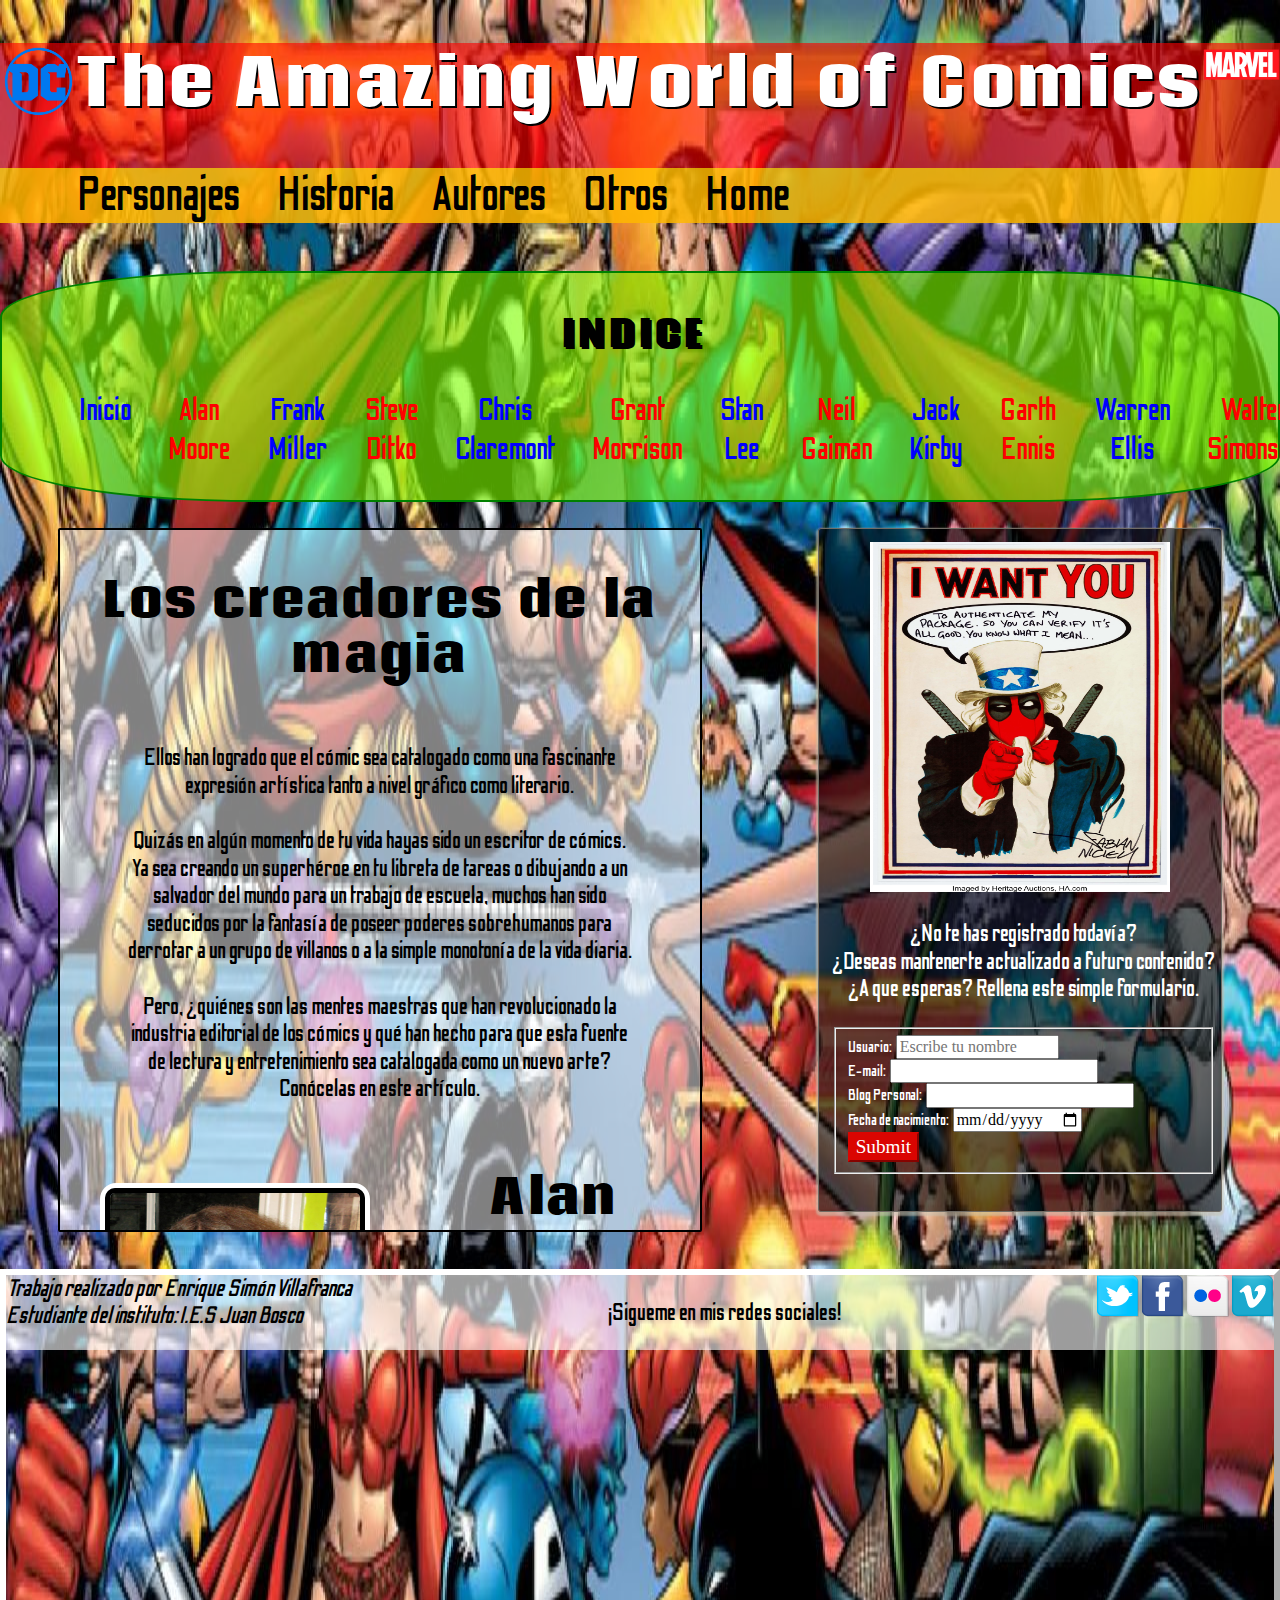
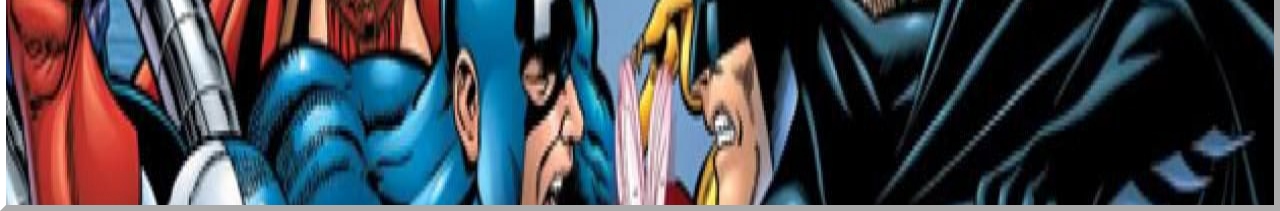
==== paginas/autores.html @ 0d783e53 "Add files via upload" ====
<!DOCTYPE html>
<html lang="es" class="pagina">
<head>
    <meta charset="UTF-8">
    <meta name="keyword" content="Comics, Marvel, DC"/>
	<meta name="author" content="Enrique Simón Villafranca"/>
	<meta name="description" content="Proyecto 2ª Evaluación"/>
    <meta name="viewport" content="width=device-width, initial-scale=1.0">
    <meta http-equiv="X-UA-Compatible" content="ie=edge">
    <title>Autores</title>
    <link rel="stylesheet" href="../css/css_template.css">
    <link rel="stylesheet" href="../css/css.css">
    <link rel="icon" type="image/png" href="../imagenes/mi_favicon.png"/>
</head>
<body>
        <header>
            <h1><img src="../imagenes/DC_Comics_logo.png" alt=""> The Amazing World of Comics <img src="../imagenes/Marvel-Logo.png" alt=""></h1>

            <ul id="menu">
                <li>
                    Personajes
                    <ul>
                        <li><a href="personajes/protagonistas.html">Heroes</a></li>
                        <li><a href="personajes/villanos.html">Villanos</a></li>
                    </ul>
                </li>
                <li><a href="historia.html">Historia</a></li>
                <li><a href="autores.html">Autores</a></li> 
                <li><a href="otros.html">Otros</a></li>
                <li><a href="../index.html">Home</a></li>
            </ul>
            
        </header>

        
            <div id="indice">
                <h3>INDICE</h3>
            <ul>
                <li><a href="#inicio">Inicio</a></li>
                <li><a href="#2">Alan Moore</a></li>
                <li><a href="#3">Frank Miller</a></li>
                <li><a href="#4">Steve Ditko</a></li>
                <li><a href="#5">Chris Claremont</a></li>
                <li><a href="#6">Grant Morrison</a></li>
                <li><a href="#7">Stan Lee</a></li>
                <li><a href="#8">Neil Gaiman</a></li>
                <li><a href="#9">Jack Kirby</a></li>
                <li><a href="#10">Garth Ennis</a></li>
                <li><a href="#11">Warren Ellis</a></li>
                <li><a href="#12">Walter Simonson</a></li>
            </ul>
            </div>

            <nav id="seccion_articulo2">
            <article id="no_home">
            <h2 id="inicio">Los creadores de la magia</h2>
            <p>
                Ellos han logrado que el cómic sea catalogado como una fascinante expresión artística tanto a nivel gráfico como literario.
                <br>
                <br>
                Quizás en algún momento de tu vida hayas sido un escritor de cómics. Ya sea creando un superhéroe en tu libreta de tareas o dibujando a un salvador del mundo 
                para un trabajo de escuela, muchos han sido seducidos por la fantasía de poseer poderes sobrehumanos para derrotar a un grupo de villanos o a la simple monotonía 
                de la vida diaria.
                <br>
                <br>
                Pero, ¿quiénes son las mentes maestras que han revolucionado la industria editorial de los cómics y qué han hecho para que esta fuente de lectura y entretenimiento 
                sea catalogada como un nuevo arte? Conócelas en este artículo.
            </p>
                <figure class="foto">
                    <img src="../imagenes/Alan_Moore.jpg" alt="Alan" class="fAllan" height="250px" width="250px">
                </figure>
                
                <h2 id="2">Alan Moore</h2>
                <p>
                    Alan Moore (Northampton, 18 de noviembre de 1953) es un escritor británico y guionista de cómics, labor esta última en la que ha destacado por sus trabajos 
                    reconocidos por la crítica y popularmente aclamados como Watchmen, V de Vendetta, From Hell y The League of Extraordinary Gentlemen. Ha sido catalogado como el 
                    "mejor escritor de historietas de la historia".
                    <br>
                    <br>
                    Trabajó primero para el mercado de su país en revistas como 2000AD o Warrior. A partir de 1984 trabajó en el mercado estadounidense, principalmente para DC Comics. 
                    Desde mediados de la década de los 90 trabaja mayormente en editoriales independientes a ambos lados del Atlántico.
                    <br>
                    <br>
                    Su pintoresco pasado, aunado a una actitud con ciertos matices misantrópicos y su autoproclamada conversión en mago del caos, lo han vuelto célebre hasta el 
                    punto de convertirse en un ícono. Políticamente se declara anarquista, ideología que refleja en algunas de sus obras.
                    <br>
                    <br>
                    El 9 de septiembre de 2016, Moore anunció que se retiraba de la industria del cómic.
                    <br>
                    <br>
                    Tras ser expulsado del colegio, Moore pasó varios años trabajando antes de iniciar su carrera como historietista a finales de los 70. Hizo dibujos underground 
                    para publicaciones de revistas musicales como Sounds y la NME, bajo el seudónimo de Curt Vile (juego de palabras con el nombre del compositor Kurt Weill), a 
                    veces colaborando con su socio Steve Moore, con el que solo compartía amistad y apellido. Bajo el seudónimo de Jill de Ray (otra manera de pronunciar el nombre 
                    de Gilles de Rais, asesino en serie) empezó una publicación llamada Maxwell the Magic Cat, para el periódico Northants Post, la cual duró hasta 1986. A Moore le 
                    hubiera encantado seguir publicando las aventuras de Maxwell, pero terminó de publicarlo en el momento que el periódico publicó una carta del director de 
                    carácter homófobo.
                    <br>
                    <br>
                    Decidido a no ser dibujante, sino guionista, proporcionó guiones para la Marvel UK, 2000 AD y Warrior. Sus primeros guiones cortos fueron para la revista Doctor 
                    Who Magazine y Star Wars Weekly, antes de saltar a la fama con su primer proyecto importante Captain Britania (Capitán Britania en España) junto a Alan Davis. 
                    Empezó a trabajar con 2000 AD a principios de los 80, cuando presentó el proyecto de un guion que impresionó al subeditor Alan Grant. El guion fue para Judge 
                    Dredd (El juez Dredd en España), y también participó en el guion de Future Shocks. Grant recuerda que cuando recibió el guion de Alan Moore, era demasiado largo 
                    para su publicación, pero que no encontró la manera de cortarlo sin desgraciarlo, a lo que concluyó: «this guy's a really fucking good writer» («este chico es 
                    un escritor jodidamente bueno»). Finalmente le pidió a Moore que lo recortara él mismo, y le compró el guion reducido. A partir de ese momento, Moore vendió 
                    durante esos tres años unos cincuenta guiones de Future Shocks y Time Twister para la revista 2000 AD con cada vez más regularidad.
                    <br>
                    <br>
                    Coincidiendo con la elaboración de Captain Britain para Marvel UK y varios guiones para Warrior, Moore empezó a proyectar series más largas para 2000 AD. En 
                    1983 salió a la luz Skizz, un cómic de ciencia ficción (le pidieron a Moore que hiciera una adaptación a su estilo de la película E.T., a lo que presentó Skizz, 
                    diciendo que su versión «le debía mucho a Alan Bleasdale», escritor de guiones de series televisivas inglesas) junto con el dibujante Jim Baikie. Moore escribió 
                    también una historia autoconclusiva protagonizada por D.R. and Quinch (una serie de ciencia ficción con personajes de la revista National Lampoon O.C. and 
                    Stiggs, descritos por Alan Moore como «Continuando con la tradición de Daniel el Travieso pero dándole poderes termonucleares») junto con su compañero dibujante 
                    Alan Davis. Considerada como su obra culminante en la revista 2000 AD (sin ser un éxito inmediato), The Ballad of Halo Jones fueron las primeras series en el 
                    cómic en estar basadas alrededor de un personaje femenino, cocreado con el dibujante Ian Gibson.
                    <br>
                    <br>
                    Aunque los trabajos de Moore en 2000 AD estuvieran entre las publicaciones más importantes de la revista, Moore empezó a preocuparse por la falta de derechos de 
                    autor en los cómics ingleses. En 1985, habló con el fanzine Arkensword y notificó que dejaba de publicar para la editorial inglesa IPC (editorial a la cual 
                    pertenecía 2000 AD), «básicamente porqué IPC me ha evitado con mentiras, engaños o en general, me ha tratado como la mierda». Alan Moore reunió a otros artistas 
                    del cómic para contestar en contra de la venta masiva de sus derechos de autor. Y en 1986 dejó de escribir para 2000 AD parando la producción del proyecto de 
                    futuros cómics Halo Jones. Moore da a conocer sus principios, particularmente sobre los derechos de autor y su posesión, más adelante rompería más tratos con 
                    otras editoriales durante su carrera.
                    <br>
                    <br>
                    De su trabajo durante este periodo, es sin duda su Marvelman (más tarde rebautizado como Miracleman por razones legales) en Warrior el que sedujo más a la 
                    crítica. Marvelman era una nueva visión del superhéroe olvidado de los años 50, dibujado primero por Garry Leach y posteriormente por Alan Davis. Moore se inició 
                    en el proyecto de V for Vendetta, una aventura pulp sobre un anarquista extravagante que se viste como Guy Fawkes y se enfrenta a un futuro gobierno fascista 
                    británico, ilustrado por David Lloyd; y The Bojeffries Saga, una comedia sobre una familia de vampiros y hombres lobo pertenecientes a la clase trabajadora 
                    inglesa, dibujada por Steve Parkhouse. La revista Warrior cerró antes de que estas fuesen concluida, pero Alan tenía permiso para continuar sus obras con otras 
                    editoriales.
                    <br>
                    <br>
                    El trabajo del Moore inglés llamó la atención del editor de DC Comics Len Wein, quien lo contrató en 1983 para escribir Swamp Thing, un cómic de monstruos con 
                    una fórmula condenada a producir pocas ventas. Moore, con los dibujantes Stephen R. Bissette, Rick Veitch y John Totleben, deconstruyeron y reimaginaron el 
                    personaje, escribiendo unas series de historias experimentales que trataban asuntos sociales y del medioambiente junto una trama de terror y fantasía, apoyada 
                    en la información de la cultura de Luisiana, lugar donde se producían los hechos de la historia. Moore resucitó muchos de los personajes mágicos y sobrenaturales 
                    que tenía DC criando polvo, como por ejemplo The Spectre, The Demon, The Phantom Stranger o Deadman, e introdujo a John Constantine, un mago inglés de la clase 
                    trabajadora, cogiendo de modelo al cantante Sting. Este más tarde tendría sus propias series, Hellblazer, quizás la serie continua más larga publicada por DC 
                    con Vertigo.
                    <br>
                    <br>
                    La carrera de Moore con Swamp Thing fue un éxito tanto de crítica como en las ventas, y animó a DC a reclutar guionistas en Europa, sobre todo en Inglaterra, 
                    del nivel de Grant Morrison, Jamie Delano, Peter Milligan y Neil Gaiman para escribir relatos al estilo de Alan Moore y reciclar personajes olvidados. Los 
                    títulos que siguieron asentaron las bases de lo que sería el estilo Vertigo. Moore acrecentó la productividad creando un cómic de Superman en 1985 (For the 
                    Man Who Has Everything), su segunda parte (Whatever Happened to the Man of Tomorrow?) en 1986 y el tomo único de Batman en The Killing Joke con Brian Bolland 
                    como dibujante.
                    <br>
                    <br>
                    La serie cerrada Watchmen empezó en 1986 y fueron recopilados en un libro de bolsillo comercializado en 1987, consolidando la reputación de Moore. Imaginaban 
                    cómo sería el mundo si los héroes disfrazados hubieran existido desde los años 40. Moore junto al dibujante Dave Gibbons ambientan la trama en una Guerra Fría 
                    alternativa, en la que una inminente guerra nuclear amenaza al planeta. Estos héroes se encuentran en medio de esta creciente crisis mundial, ya sea trabajando 
                    para el gobierno como por su cuenta, todos con perfiles psicológicos complejos y distintos. Watchmen tiene un desarrollo no lineal y es contada desde muchos 
                    puntos de vista distintos. Incluye también numerosas innovaciones formales, como el diseño simétrico de las primeras páginas con las últimas, hasta llegar a 
                    las centrales del capítulo 5 «Fearful simetry» («Terrible simetría»). Gracias a estas y muchas otras innovaciones formales estilísticas, y en el trato de los 
                    personajes y argumento, tiene el honor de ser el único cómic de tomo único en ganar un premio Hugo.
                    <br>
                    <br>
                    Watchmen, junto a otros muchos cómics de otros autores como Batman: The Dark Knight Returns (Batman: el regreso del caballero oscuro) de Frank Miller, Maus de 
                    Art Spielgman o Love and rockets de Jaime y Gilbert Hernández, conformaron un nuevo estilo a finales de los 80 en los Estados Unidos, con una concepción del 
                    cómic más adulta. Nació la novela gráfica como la entendemos hoy en día. Moore no tardó en convertirse en una celebridad para los medios de comunicación; y esta 
                    presión fue la que lo llevó a retirarse del fandom y dejar de asistir a las convenciones comiqueras. Marvelman fue reimpreso y renombrada en el mercado americano 
                    como Miracleman, publicado por la editorial Eclipse Comics. El cambio de nombre fue promovido por Marvel Comics, debido a posibles infracciones de la patente del 
                    nombre. A pesar de las controversias por los derechos de autor de los dibujantes y las acusaciones de impago contra el editor, Moore, junto a los dibujantes Rick 
                    Vietch y John Totleben, acabaron la historia pensada por él primero y le pasó el testigo a Neil Gaiman y al dibujante Mark Buckingham. El tema de la propiedad 
                    intelectual del personaje sigue siendo un terreno fangoso. Moore y Lloyd retomaron el proyecto de V for Vendetta, traspasándose a DC, donde fue reimpreso, 
                    completado a todo color y comercializado como un único tomo.
                    <br>
                    <br>
                    En 1987 Moore presentó una propuesta de una miniserie llamada Twilight of the Superheroes (Crepúsculo de los superhéroes), una variación del título de la obra 
                    de Richard Wagner Gotterdämmerung, que significa «El crepúsculo de los dioses». Las series estarían ambientadas en un futurista universo DC, en un mundo 
                    gobernado por los superhéroes de esta casa y de Marvel, que planean aliarse con una boda dinástica. Pero el poder resultante de esta unión resultaría peligroso 
                    para la libertad. Varios personajes, incluido el mismo John Constantine, creado por Moore, lucharán para detenerlos y acabar con su intento de truncar la libertad 
                    de la humanidad. Estas series volverían a dar vida a parajes olvidados en las continuas revisiones de 1985 para las miniseries Crisis on Infinite Earths. La 
                    serie no fue encargada al final, pero las anotaciones de Moore han aparecido recientemente a pesar de los intentos vanos de DC , que aseguran que el proyecto 
                    es de su propiedad. Posteriormente DC copiaría conceptos como el hipertiempo en otros cómics. Las miniseries Kingdom Come de Mark Waid y Alex Ross publicadas 
                    en 1996 sobre un tema muy similar al de Twilight of Superheroes, donde narran también un conflicto provocado por superhéroes de un universo DC futurista. Waid 
                    y Ross afirmaron haber leído el proyecto de Moore antes de empezar a crear el suyo, pero aseguran que las coincidencias son mínimas e inintencionadas.
                    <br>
                    <br>
                    La relación entre Moore y DC iba en deterioro en los temas de derechos de autor y merchandising. DC no pagó ningún derecho a Moore ni a Gibbons por el uso de su 
                    obra Watchmen en la creación de merchandaising, que DC definió como una forma de promoción. Un grupo de comiqueros, entre los que estaban Moore, Frank Miller, 
                    Mary Wolfman y Howard Chaykin, se despidieron de DC a partir de una propuesta de clasificación de edad similar a la usada en las películas. Una vez terminado V 
                    for Vendetta en 1989, Moore abandonó finalmente DC.
                    <br>
                    <br>
                    Moore inició esta etapa con una gran variedad de proyectos junto a editores independientes, entre los que destacan el cómic Brought to Light, una historia sobre 
                    las operaciones encubiertas de la CIA, ilustradas por Bill Sienkiewicz para Eclipse Comics. Otra obra destacada de este periodo fue la antología AARGH siglas de 
                    Artists Against Rampant Goverment Homophobia (Artistas contra la homofobia galopante en el gobierno), una campaña contra las leyes antihomosexuales. Fue 
                    publicado por Moore junto a su mujer Phyllis Moore y su amante Deborah Delano, en su editorial recientemente creada llamada Mad Love Publishing, cuyos beneficios 
                    fueron dirigidos a la Organisation for Lesbian and Gay Action.
                    <br>
                    <br>
                    Dave Sim, caricaturista y defensor de la publicación libre, instigó a Moore a crear su próximo proyecto para Mad Love, llamado Big Numbers, una serie de doce 
                    capítulos con la acción situada en una Northampton actual, con una trama inspirada en la teoría del caos y en las teorías matemáticas de Benoît Mandelbrot. Bill 
                    Sienkiewicz fue dibujante, utilizando un estilo pictórico con referencias fotográficas. Cuando llevaban hechos dos números Sienkiewicz dejó la serie, y aunque 
                    anunciaron que Al Columbia lo sustituiría, no fueron publicados más números de esta serie. Moore escribió un cómic llamado Victor Gollancz Ltd, A Small Killing, 
                    una historia que trata sobre un publicista obsesionado con su infancia, ilustraciones de Óscar Zárate, publicado en 1988 para Mad Love y reimpreso en 2003 para 
                    Avatar Press. Phylis y Deborah abandonan a Moore, por lo que este decide disolver Mad Love.
                    <br>
                    <br>
                    Moore contribuyó en dos series en una antología del terror para la revista Taboo, editada por Stephen R. Bissette. Con From Hell Moore haría una autopsia de los 
                    asesinatos de Whitechapel y del presunto Jack el Destripador, comparando la década de 1880 con el terrible inicio del siglo XX.
                    <br>
                    <br>
                    En From Hell, Moore se inspiró en el modus operandi de la novela de Douglas Adams Dirk Gently's Holistic Detective Agency, lo que le llevó a pensar que para 
                    resolver los casos de Whitechappel según la holística debía darle sentido a los actos de los personajes no particularmente, sino conectándolos con los problemas 
                    de la sociedad de la época, y describiendo los asesinatos como consecuencia de la mala política y economía. En el cómic, Moore relaciona todos los personajes 
                    históricos del tiempo con los acontecimientos. Así personajes como Joseph Merrick, Walter Sickert, Oscar Wilde, Black Elk o Aleister Crowley aparecen en el 
                    cómic. Moore trata los asesinatos de Jack el Destripador como un ritual pensado para reforzar la hegemonía de lo racional y masculino sobre lo inconsciente y 
                    femenino, con un discurso misógino muy elaborado. Con saltos temporales y percepciones casi oníricas, Moore vuelve a tratar sus ideas sobre la percepción del 
                    tiempo como ya hizo en Watchmen. Las ilustraciones estuvieron al cargo de Eddie Campbell, dibujado con tinta de hollín caracterizando y figurando a la 
                    perfección la historia de Moore. From Hell tardó unos diez años en concluirse, pasando por la editorial Taboo y dos más para finalmente publicarse en una 
                    edición en libro para la editorial Eddie Campbell Comics. Obtuvo numerables elogios y galardones, y en 2001 fue adaptada a la gran pantalla con menor gloria 
                    por los hermanos Hughes.
                    <br>
                    <br>
                    El siguiente proyecto de Moore fue Lost Girls, un cómic erótico con Wendy, Alicia y Dorothy de las respectivas novelas inglesas del siglo XIX, junto a la 
                    dibujante Melinda Gebbie. En esta serie dividida en tres historias: «Alice's Adventures in Wonderland», «Peter and Wendy» y «The Wonderful Wizard of Oz». Fue 
                    terminada y publicada en agosto de 2006 en Estados Unidos, pero la publicación en Europa se pospuso hasta 2008 ya que el «Great Ormond Street Hospital» tenía 
                    los derechos de la obra de Peter and Wendy. Todavía no se ha logrado publicar en Reino Unido.
                    <br>
                    <br>
                    Después de varios años fuera de las corrientes principales de cómics, Moore volvió a dejar su huella en varios cómics de superhéroes para Image comics y otras 
                    editoriales que más tarde romperían su contrato. En esta época empezó a tener la sensación que su influencia en autores de cómics de superhéroes posteriores 
                    que se basaban en su estilo era perjudicial. Veía que en lugar de tomar como referencia los aspectos más innovadores de su trabajo se centraban en la violencia 
                    y en los ambientes oscuros. Como reacción a este deterioro de la «inocencia» de los primeros superhéroes, Moore con los dibujantes Stephen R. Bissete, Rick 
                    Veitch y John Totleben crearon 1963, una serie revival de las primeras obras de la Marvel.
                    <br>
                    <br>
                    Aprovechando las primeras publicaciones de Spider-Man, Doctor Strange, Iron Man, Fantastic Four, y The Avengers, escribió los guiones según los estilos de la 
                    época, incluyendo las actitudes sexistas y pro-capitalistas de la época.
                    <br>
                    <br>
                    Esta serie tenía que acabar con un informe que narrara que estos superhéroes viajarían a los años 90, donde se encontrarían con sus homónimos sombríos y 
                    ultra-violentos de la Image Comics. Los héroes de 1963 quedarían de piedra al ver su herencia, que habría cambiado incluso en el color. Este último capítulo no 
                    llegó a aparecer nunca, dados los conflictos entre Image Comics y el equipo creativo.
                    <br>
                    <br>
                    Después de 1963, Moore empezó a trabajar en WildC.A.T.s, de Jim Lee e hizo un número de Supreme, Youngblood y Glory de Rob Liefeld. Con Supreme, analogía del 
                    Superman violento de Liefeld, el cómic de Moore se convirtió en un homenaje post-moderno a los antiguos superhéroes de los cómics de los años 40, más 
                    concretamente de la época del Superman de Mort Weisinger. El pasado del personaje era narrado con flashbacks de aventuras pasadas e historias y mitos de Superman.
                    <br>
                    <br>
                    Después de su trabajo en WildC.A.T.s, Moore creó la America's Best Comics, una nueva oleada de personajes creados para ser publicados en la compañía Wildstorm, 
                    de Jim Lee.
                    <br>
                    <br>
                    The League of Extraordinary Gentlemen fue un cómic protagonizado por los más variopintos personajes de las novelas de la época victoriana, como Allan Quatermain 
                    de H. Rider Haggard, El hombre invisible de H. G. Wells, el Capitán Nemo de Julio Verne, el Doctor Jeckyll y Mr. Hyde de Robert Louis Stevenson y Wilhelmina del 
                    Drácula de Bram Stocker. The League of Extraordinary Gentlemen fue el primer cómic de la America's Best Comics (ABC).
                    <br>
                    <br>
                    Con ilustraciones de Kevin O'Neill, en el primer capítulo se narraba el combate entre la Liga contra el profesor Moriarty, villano extraído de las novelas de 
                    Sherlock Holmes; En el siguiente capítulo luchaban contra los marcianos vistos en The War of the Worlds. Un tercer volumen llamado The Black Dossier, ambientado 
                    en la década de 1950, fue publicado en Estados Unidos el 14 de noviembre de 2007, pero por cuestiones de derechos de autor no saldrá del país.
                    <br>
                    <br>
                    Se hizo una adaptación del cómic a la gran pantalla en 2003, con Sean Connery como Quatermain en el papel protagonista. Esta serie es la única en la ABC en la 
                    que Moore y O'Neil se reservan los derechos de autor.
                    <br>
                    <br>
                    Tom Strong son las aventuras de un superhéroe post-moderno que parodia y a su vez homenajea al género de los superhéroes, caracterizado como los superhéroes de 
                    antes de Superman, como fueron Doc Savage, The Phantom y Tarzan. El protagonista longevo gracias a una droga, narra mediante flashbacks sus hazañas durante el 
                    siglo XX, adaptando el estilo de dibujo y las formas de hablar a la época que narra, haciendo un repaso a la historia del cómic y a las publicaciones pulp. 
                    Dibujado por Chris Sprouse.
                    <br>
                    <br>
                    Top 10, una comedia policiaca del género deadpan (género del cómic en el que las situaciones satíricas se dan sin ninguna expresión de apoyo por parte del 
                    personaje), situada en una ciudad donde todo el mundo tiene superpoderes e identidades secretas. Los diseños de Top 10 están a cargo de Zander Cannon y dibujos 
                    finales de Gene Ha. La serie consta de doce capítulos, pero han dado origen a cuatro obras derivadas: las miniseries Smax, dibujadas por Cannon, top 10: 
                    The forty-Niners, una precuela dibujada por Ha y dos miniseries más a modo de secuela Top 10. Beyond the Farthest Precint y Top 10: Season Two, en las que Moore 
                    ya no hubo metido mano.
                    <br>
                    <br>
                    Con Promethea, una superheroína de un plano paralelo llamado Inmateria, Moore experimenta con las ideas de la consciencia, el misticismo, la magia, la écriture 
                    féminine y la Cábala. Dibujos de JH Williams III.
                    <br>
                    <br>
                    Con la antología Tomorrow Stories, Moore narra las distintas historias de sus nuevos personajes Cobweb, First American, Greyshirt, Jack B. Quick y Splash 
                    Brannigan, en sus publicaciones homónimas.
                    <br>
                    <br>
                    Antes de publicar estas obras, Lee vendió Wildstorm a DC, en 1999, con lo que Moore se vio en la incómoda situación de encontrarse trabajando para los mismos 
                    que antaño había rechazado.
                    <br>
                    <br>
                    Wildstorm intentó apaciguarlo creando una nueva editorial, Firewall, para separarlo de las oficinas corporativas de la DC, así podría publicar su obra sin que 
                    apareciera el sello de DC. Esto aseguraba además la no interferencia de DC en la carrera de Moore, pero hubo varios percances que le irritaron. Concretamente, 
                    en el quinto número de League of Extraordinary Gentlemen, donde aparecía un anuncio antiguo de un Marvel-brand (Marvel, «maravillosa» en inglés), que hizo que 
                    el ejecutivo de la DC Paul Levitz ordenara la destrucción de los cómics impresos y el cambio de nombre del producto por Amaze, para paliar las posibles disputas 
                    entre la DC y la Marvel Comics. Además la DC censuró una historieta de Cobweb para la serie Tomorrow Stories #8 que hacía referencia a L. Ron Hubbard, padre de 
                    la Cienciología, a Jack Parsons, ocultista americano y a Babalon Working, las ceremonias de magia negra de este último. Irónicamente, más tarde revelaron que ya 
                    habían publicado una versión de estos cultos en el volumen The Big Book of Conspiracies de la Paradox Press.
                    <br>
                    <br>
                    Uno de los últimos proyectos de Moore es Albion, para Wildstorm. Esta publicación, que consta de seis miniseries, la escribió su hija Leah Moore junto a su 
                    marido John Reppion.
                    <br>
                    <br>
                    En noviembre de 2009 Moore lanzó la «primera revista underground del siglo XXI», llamada Dodgem Logic, donde publicarán sus obras dibujantes y autores 
                    underground, como también el mismo Moore. Junto a Steve Moore creó The Moon and Serpent Bumper Book of Magic, que fue publicado por la editorial Top Shelf en 
                    2010-2011.
                    <br>
                    <br>
                    Recientemente se ha publicado en Avatar Press un cómic llamado Light of thy Countenance basado en la historia que Moore publicó en 1995, y un cómic de terror 
                    llamado Neonomicon.
                    <br>
                    <br>
                    La primera parte de The League of Extraordinary Gentlemen, Volume III: Century fue publicada en mayo de 2009. La segunda parte está programada para su 
                    publicación en 2010, y la parte final para 2011.
                </p>

                <figure class="foto">
                    <img src="../imagenes/FrankMiller.jpg" alt="Frank" class="fFrank" height="250px" width="250px">
                </figure>
                <h2 id="3">Frank Miller</h2>
                <p>
                    Frank Miller (Olney, Maryland, 27 de enero de 1957) es un guionista y dibujante de comics y cineasta estadounidense. Es conocido mundialmente por sus obras 
                    populares The Dark Knight Returns, Born Again, Sin City, 300 y Ronin. Casado hasta el año 2005 con la colorista de cómic e ilustradora Lynn Varley.
                    <br>
                    <br>
                    Realizó su primer trabajo para la editorial Marvel Comics en 1979 en Spectacular Spiderman, en un crossover con Daredevil. Pero se dio a conocer como joven 
                    promesa en la serie Daredevil, también para Marvel Comics, entre finales de los setenta y principios de los ochenta. Poco después, realizaba para la editorial 
                    DC Comics Ronin, la historia de un samurái sin amo en un futuro postapocalíptico, obra donde mostró una evolución gráfica influenciada tanto por algunos artistas 
                    europeos como algunos clásicos de la historieta japonesa.
                    <br>
                    <br>
                    En 1986 retornó a la serie Daredevil, guionizando la saga Born Again, y contando en esta ocasión con David Mazzucchelli en la parte gráfica. En esta saga, Miller 
                    usa la iconografía católica como metáfora para contar la caída y posterior 'resurrección' del personaje. A nivel formal, condensa toda la experiencia acumulada 
                    hasta la fecha demostrando su pericia narrativa con un preciso control del ritmo y los tiempos de la historia, y apoyándose en unos diálogos y una prosa secos, 
                    austeros y certeros.
                    <br>
                    <br>
                    Su obra más afamada es Batman: The Dark Knight Returns (El Retorno del Caballero Oscuro ), de nuevo en DC Comics, en la que presentaría a un Batman envejecido y 
                    retirado (que acabaría enfrentándose con Superman, el otro gran icono de la editorial), mostrándonos de paso su visión de un cercano futuro ultraviolento y 
                    dominado por los Mass Media. Posteriormente, y junto a Mazzucchelli de nuevo, recrearía el primer año de Batman en la saga de cuatro números Batman: Año Uno, 
                    acercándose aquí más que nunca a los registros propios de la literatura de serie negra.
                </p>

                <figure class="foto">
                    <img src="../imagenes/Steve_Ditko.jpg" alt="Steve" class="fSteve" height="250px" width="250px">
                </figure>
                <h2 id="4">Steve Ditko</h2>
                <p>
                    Stephen John Ditko (Johnstown, Pensilvania, 2 de noviembre de 1927-Manhattan, Nueva York, 29 de junio de 2018)1​ fue un historietista estadounidense, conocido 
                    sobre todo por ser el cocreador de Spider-Man y Doctor Strange.
                    <br>
                    <br>
                    Ditko estudió en la escuela de Caricaturistas e Ilustradores de Nueva York bajo Jerry Robinson y empezó profesionalmente en 1953. Sus primeros trabajos fueron en 
                    una pequeña empresa conocida como Charlton Comics, produciendo historias de ciencia ficción, horror y misterio. Ditko entonces empezó a trabajar en lo que 
                    acabaría siendo la empresa Marvel Comics.
                    <br>
                    <br>
                    Colaboró con la creación de personajes como Spider-Man y Doctor Extraño para la Marvel. Su idiosincrásico estilo de dibujo acentuando el modo y la ansiedad 
                    encontró el favor de los lectores. El personaje de Spider-Man con su ansiedad, angustia y su agitada vida social enlazó bien el estilo personal de Ditko y los 
                    intereses que Marvel terminó agradeciendo, tomando éste reputación como co-guionista en la última etapa de su carrera. Después de una carrera de cuatro años con 
                    este título, Ditko deja la compañía.
                    <br>
                    <br>
                    Volvió a Charlton, donde creó algunos títulos como Capitán Átomo, Blue Beetle, Mr. A y The Question. En las páginas de Mr. A y de The Question Ditko empezó a 
                    infundir su propia filosofía, que tuvo su raíz en el objetivismo de Ayn Rand.
                    <br>
                    <br>
                    En 1968, Ditko estaba creando para DC Comics donde creó personajes como The Creeper, El Halcón y la paloma. Ditko usó estos personajes, del género de los 
                    superhéroes, para exponer y explorar varios asuntos éticos. Sin embargo debido a que varios lectores encontraban los sermones en varios estas historias 
                    intragables, o quizás porque no estaban de acuerdo con la filosofía del artista, el trabajo de Ditko no tuvo la misma popularidad que anteriormente. Sus trabajos 
                    perdieron regularidad en DC en los años 70, creando una historia de corta duración Shade, the Changing Man, que fue revivida varios años después sin la 
                    intervención de Ditko.
                    <br>
                    <br>
                    El nombre del personaje "Mr. A" tiene su origen en el principio filosófico aristotélico de identidad ("A es igual a A"). Este principio es también básico en el 
                    objetivismo (el sistema filosófico creado por Ayn Rand), ya que el objetivismo es un desarrollo de las premisas filosóficas creadas por Aristóteles. "Mr. A" es 
                    un personaje vestido totalmente de blanco y de una total integridad moral (la misma que demanda el objetivismo).
                </p>
                
                <figure class="foto">
                    <img src="../imagenes/Chris_Claremont.jpg" alt="Chris" class="fChris" height="250px" width="250px">
                </figure>
                <h2 id="5">Chris Claremont</h2>
                <p>
                    Christopher S. Claremont (nacido el 25 de noviembre de 1950 en Londres, Inglaterra, Reino Unido), más conocido como Chris Claremont, es un guionista de cómics y 
                    escritor, conocido principalmente por ser el autor que popularizó a los X-Men de los años 1980.
                    <br>
                    <br>
                    Durante sus 16 años ininterrumpidos (1976-1991) como guionista de Uncanny X-Men, Claremont redefinió casi por completo la serie, pasando de estar al borde del 
                    cierre a ser una de las más importantes de la editorial. La mayoría de los mutantes de Marvel Comics han sido creados o redefinidos por él, razón por la que es 
                    considerado como padre del "subuniverso" mutante de Marvel. Es considerado por muchos como el segundo guionista más importante en la historia de la editorial, 
                    tras Stan Lee.
                    <br>
                    <br>
                    Su especialidad son las "historias de equipo", en las que cada miembro del grupo protagonista tiene su momento de gloria. Destacan sus historias de acción, sus 
                    personajes fuertes, tanto héroes como villanos, así como una continuidad fuerte, y los temas sociales de fondo, como el racismo o la marginación por ser 
                    diferente. Además, Claremont promovió el uso de personajes femeninos fuertes, como Rogue, Tormenta, Moira MacTaggert o Kitty Pryde, que en su momento estaban muy 
                    lejos de los papeles secundarios que solían desempeñar las mujeres entonces. Su enfoque de las colecciones de grupo fue la referencia a imitar durante décadas.
                    <br>
                    <br>
                    Sus detractores le han acusado de hacer un uso excesivo del texto, haciendo hablar a sus personajes en largos párrafos que pueden resultar forzados o poco 
                    realistas; así como de abusar de los "bocadillos de pensamiento" para exponer las motivaciones y personalidad de sus personajes, especialmente durante escenas 
                    de acción. Además, se ha criticado su costumbre de utilizar la narración omnisciente en tercera persona para describir eventos que podían haberse explicado 
                    mediante imágenes. También ha sido criticada su costumbre de asignar a algunos personajes frases características, como le ocurre a Wolverine ("Soy el mejor en 
                    mi trabajo") o Coloso ("Tovarisch"). Gran parte de estas características estilísticas son herencia de otros autores clásicos como Stan Lee o Roy Thomas.
                </p>

                <figure class="foto">
                    <img src="../imagenes/Grant_Morrison.png" alt="Grant" class="fGrant" height="250px" width="250px">
                </figure>
                <h2 id="6">Grant Morrison</h2>
                <p>
                    Grant Morrison (Glasgow; 31 de enero de 1960) es un guionista de cómics escocés, conocido por su narrativa no lineal y sus inclinaciones a tratar temáticas 
                    contraculturales en sus obras. Comenzó su carrera profesional trabajando para publicaciones destinadas a Reino Unido para, de forma progresiva en los primeros 
                    años de la década del noventa, pasar a centrar su trabajo en Estados Unidos.
                    <br>
                    <br>
                    Es conocido por tomar el control de personajes clásicos, reinterpretándolos y relanzándolos con éxito (Animal Man, Doom Patrol, JLA, New X-Men y All Star 
                    Superman, entre otros). Suele compaginar trabajos personales y destinados a un público minoritario, generalmente para el sello editorial Vertigo, con trabajos 
                    para personajes famosos e icónicos para grandes editoriales, como Arkham Asylum para Batman, una de sus obras más aclamadas.
                    <br>
                    <br>
                    Gran parte de la fama que Morrison ha alcanzado ha sido gracias a los temas contraculturales tratados en sus obras como las drogas, la imaginación, la 
                    metaficción, la fantasía, el sexo, la violencia, y un largo etcétera. Muy influenciado por obras de medios muy diversos, que abarcan desde la literatura de Thomas 
                    Pynchon a la plástica de Andy Warhol, pasando por las reflexiones sobre los alucinógenos de Terence McKenna o el vudú de Michael Bertiaux.
                    <br>
                    <br>
                    En otros campos, ha sido premiado por sus obras de teatro, ha realizado varios guiones de cine, como Sleepless Knights y el de la adaptación de una de sus obras, We3. 
                    Además, ha realizado el guion de varios videojuegos como Área 51, Predator: Concrete Jungle y Battlestar Galactica.
                </p>

                <figure class="foto">
                    <img src="../imagenes/stan-lee.jpg" alt="Stan" class="fStan" height="250px" width="250px">
                </figure>
                <h2 id="7">Stan Lee</h2>
                <p>
                    Stanley Martin Lieber (Manhattan, Nueva York, 28 de diciembre de 1922-Los Ángeles, California, 12 de noviembre de 2018),​ más conocido como Stan Lee, fue un 
                    escritor y editor de cómics estadounidense, además de productor y ocasional actor de cine.
                    <br>
                    <br>
                    Es principalmente conocido por haber creado personajes icónicos del mundo del cómic tales como Spider-Man, Hulk, Iron Man, Los 4 Fantásticos, Thor, Daredevil, 
                    Doctor Strange, X-Men, Pantera Negra, Capitán América, Hombre Hormiga y Bruja Escarlata, entre otros muchos superhéroes, casi siempre acompañado de los dibujantes 
                    Steve Ditko y Jack Kirby. El trabajo de Stan Lee fue fundamental para expandir Marvel Comics, llevándola de una pequeña casa publicitaria a una gran corporación 
                    multimedia. Todavía hoy, los cómics de Marvel se distinguen por indicar siempre «Stan Lee presenta» en los rótulos de presentación. También tuvo un programa 
                    televisivo en History Channel en donde buscaba superhumanos "reales".
                    <br>
                    <br>
                    Stanley Martin Lieber nació el 28 de diciembre de 1922 en Manhattan, Nueva York, hijo de Celia y Jack Lieber, un matrimonio de inmigrantes judíos rumanos. Su 
                    padre era sastre y tuvo dificultades en su trabajo debido a la Gran Depresión. Stan tenía un hermano menor llamado Larry Lieber. En 2006 dijo haber disfrutado 
                    de los libros y películas, especialmente las protagonizadas por Errol Flynn. Estudió en el instituto DeWitt Clinton del Bronx y mientras, ejerció diversos 
                    trabajos como recadero, escritor de obituarios y comunicados de prensa, hasta que a finales de 1940, poco después de concluir la escuela secundaria, consiguió 
                    un trabajo de ayudante en la editorial Timely Comics (hoy Marvel Comics) entonces propiedad de Martin Goodman. A los 20 años, debutó como guionista con un relato 
                    de dos páginas protagonizado por el Capitán América. Su objetivo entonces era convertirse en un escritor a la altura de sus admirados Robert Louis Stevenson, 
                    Arthur Conan Doyle o Edgar Rice Burroughs. Queriendo reservar su nombre para futuras novelas, firmó este primer trabajo con el seudónimo «Stan Lee» (que, en 
                    inglés, suena muy parecido a «Stanley»). Décadas después, cambió oficialmente su nombre, adoptando el seudónimo por el que era ya universalmente conocido. 
                    A veces es llamado también «Stan the Man» («Stan el Hombre»).

                    En 1960 Stan Lee estaba a punto de dejar Marvel Comics, pero su mujer le convenció para que crease "el comic que deseaba hacer". Y en 1961 le llegó el éxito, 
                    con la creación de los 4 Fantásticos, pero todavía tenía muchas historias más por crear. En unos pocos años, creó junto con Jack Kirby y Steve Ditko a la gran 
                    mayoría de los personajes clásicos de la editorial. Este éxito hizo que Marvel se convirtiera en la editorial más importante del momento, y marcó el comienzo de 
                    la llamada Edad de Plata del cómic estadounidense. Stan Lee permanece durante gran parte de los sesenta como redactor jefe de la apodada a partir de entonces 
                    «Casa de las Ideas», siendo sucedido por su ayudante, Roy Thomas.

                    Incansable difusor de Marvel y emblema de una época y una forma de hacer cómics, Stan Lee no dejó de escribir columnas y guiones ocasionales. Entre ellos, la 
                    serie de especiales «Just Imagine Stan Lee…» de 2001 para DC Comics, la principal competidora de Marvel, donde recreaba a los principales personajes de su 
                    universo (Superman, Batman, Flash, entre otros).

                    Desde que se estrenó el UCM, en 2008, Stan Lee ha ido recibiendo homenajes simbólicos, a modo de cameo, en la mayoría de sus películas. A pesar de que, en 
                    ocasiones, su estado de salud y su avanzada edad, le impedían desplazarse hasta los sets de rodaje.

                    Se casó con Joan Clayton Boocock el 5 de diciembre de 1947. Su hija Joan Celia "JC" Lee nació en 1950. Otra hija, Jan, nació en 1953 y murió a los tres días 
                    de vida.​ En 1981 los Lee se trasladaron a la costa oeste. Tras 69 años de matrimonio, en julio de 2017, fallece su esposa Joan de un derrame cerebral, a los 
                    93 años.

                    Un año más tarde, el 12 de noviembre de 2018, fallece Stan Lee, a causa de un paro cardiorrespiratorio producido por una neumonía, en el hospital Cedars-Sinai de 
                    Los Ángeles a la edad de 95 años.
                </p>

                <figure class="foto">
                    <img src="../imagenes/Gaiman.jpg" alt="Neil" class="fNeil" height="250px" width="250px">
                </figure>
                <h2 id="8">Neil Gaiman</h2>
                <p>
                    Neil Richard Gaiman (Portchester, Hampshire, Inglaterra, 10 de noviembre de 1960) es un autor inglés de historietas, escritor de fantasía y se crio en Sussex. 
                    De niño cultivó una gran afición a la lectura, tanto de libros (G. K. Chesterton, C. S. Lewis, J. R. R. Tolkien) como de cómics. Su mayor sueño era convertirse 
                    en escritor y por ello no acabó los estudios y se puso a trabajar colaborando en diversas publicaciones como crítico, articulista o entrevistador. Una de esas 
                    entrevistas, con Alan Moore, le cambió la vida: despertó en él su antigua afición por los cómics y empezó a plantearse la posibilidad de escribir historias para 
                    este medio, instruido por Alan Moore. Después de un par de trabajos de rodaje, en 1986 conoce a Dave McKean, joven dibujante de peculiar estilo y juntos crean 
                    su primera novela gráfica, Casos Violentos.
                    <br>
                    <br>
                    Por aquella época, el éxito de Alan Moore con La cosa del pantano, lleva a los editores de DC Comics a buscar nuevos talentos en las islas británicas. 
                    Karen Berger, editora de DC, consigue llevar a los Estados Unidos a una generación de escritores que van a marcar un hito en la industria de Comic Book 
                    norteamericano; entre ellos se encuentra Gaiman.
                    <br>
                    <br>  
                    Gaiman comienza su recorrido por el mercado americano en 1988 con Orquídea Negra, y Karen Berger, contenta con el resultado, sugiere al guionista británico una 
                    serie mensual. Para ello, Neil decide crear un personaje nuevo basado en el folklore anglosajón llamado The Sandman, quien se desenvolvería en un ambiente 
                    sobrenatural y onírico, alejado del típico cómic de superhéroes predominante en el mercado.
                    <br>
                    <br>
                    En esta nueva historia, Gaiman recrea la vida de Morfeo, de sus hermanos, Los Eternos, sus amores, su carácter orgulloso, su fígura dramática y los cambios que 
                    le acontecen a su pesar, todo ello con las maravillosas portadas del amigo McKean.
                    <br>
                    <br>
                    Como guionista de televisión colaboró en el episodio Day of the Dead de la quinta temporada de la serie Babylon 5. Escribió dos capítulos de la serie británica 
                    de ciencia ficción Doctor Who. En 2011 fue transmitido The Doctor's Wife el cual ganó en 2012 el Premio Hugo a la mejor presentación dramática (formato corto),​ 
                    y en la séptima temporada de la serie en 2013 en el capítulo Nightmare in Silver. Interpretó la voz de un personaje animado basado en sí mismo, para el episodio 
                    6 de la temporada 23 de Los Simpson, emitido el 20 de noviembre de 2011 y participó del documental Comic Book Superheroes Unmasked, producido por History 
                    Channel. También se confirmó que Gaiman escribirá algunos episodios para la adaptación televisiva de su novela "American Gods" en el canal Starz.
                    <br>
                    <br>
                    Vive cerca de Mineápolis, Minnesota, Estados Unidos,4​5​6​ en una casa estilo Familia Addams. Está divorciado de Mary T. McGrath y tiene tres hijos: Michael, Holly 
                    y Madeleine. El 15 de enero de 2010 anunció en su blog su compromiso matrimonial con la cantante estadounidense Amanda Palmer.
                    <br>
                    <br>
                    A mediados del 2015 anunció en redes sociales el embarazo de su esposa Amanda Palmer. El 16 de septiembre de 2015 nace su hijo Anthony Gaiman.
                </p>

                <figure class="foto">
                    <img src="../imagenes/Jack-Kirby.jpg" alt="Jack" class="fJack" height="250px" width="250px">
                </figure>
                <h2 id="9">Jack Kirby</h2>
                <p>
                    Jacob Kurtzberg, conocido artísticamente como Jack Kirby (Nueva York, 28 de agosto de 1917-Thousand Oaks, California; 6 de febrero de 1994) fue un dibujante 
                    estadounidense. Se lo considera uno de los autores más influyentes de la historia del comic book estadounidense, y el dibujante de superhéroes por antonomasia. 
                    Junto a Stan Lee, creó durante los años sesenta gran parte de los personajes más importantes de Marvel Comics, tales como Los 4 Fantásticos, Thor, Los Vengadores 
                    o X-Men, propulsando el renacimiento del género durante la denominada Edad de Plata de los comic-books.
                    <br>
                    <br>
                    Kirby empezó su carrera profesional en los años 1930, trabajando como dibujante en prensa y estudios de animación. Trabajó como ayudante de animación para los 
                    dibujos de Popeye el marino en el estudio de Max Fleischer. Más tarde conoció a Joe Simon cuando ambos trabajaron en Fox Comics, y le siguió hasta Timely hoy 
                    conocido como Marvel Comics. Con el boom superhéroico creado con la aparición de Superman en 1938, Kirby empezó a trabajar en un género cada vez más orientado a 
                    la lucha contra el nazismo, creando junto a Joe Simon al Capitán América en 1940.
                    <br>
                    <br>
                    ras volver de la Segunda Guerra Mundial, Kirby cultivó todo tipo de géneros como la serie negra, historietas infantiles, románticas, ciencia ficción (Challengers 
                    of the Unknown, Sky Masters), de monstruos, westerns... Todo eso cambio en 1961, cuando siguiendo la estela de la Liga de la Justicia de DC Comics, la editorial 
                    Marvel Comics decide crear un nuevo grupo de superhéroes, y se lo encargan a Stan Lee y a Jack Kirby.
                    <br>
                    <br>
                    El primer número de los 4 Fantásticos apareció en noviembre de 1961, y la humanidad de los personajes, sumada a la combinación de elementos de otros géneros mucho 
                    más comerciales de la época, catapultó a la serie en las listas de ventas. Tras el éxito de Los 4 Fantásticos, Lee y Kirby empezaron a colaborar juntos en la 
                    creación de más y más series para Marvel, hasta que en 1970 Kirby deja la editorial para trabajar con sus propios guiones en DC Comics.
                    <br>
                    <br>
                    La etapa más personal de Kirby es probablemente la de DC Comics, donde crea series como "Kamandi" o "El Cuarto Mundo". En esta última, Kirby pretende en cierta medida 
                    continuar su trabajo en Los 4 Fantásticos o Thor, series en las que había intentado reflexionar sobre la mitología y la divinidad. Según sus propias palabras, con el 
                    Cuarto Mundo intentó crear una "mitología americana".
                    <br>
                    <br>
                    Cuando en 1975 vuelve a Marvel, Kirby crea "Los Eternos", inspirándose en parte en las teorías de Erich von Däniken y en los Nuevos Dioses de DC. En 1978 Kirby empieza 
                    a dedicarse a los dibujos animados, y sus trabajos en la historieta serán cada vez más esporádicos y de menor éxito. En 1993 hace para Topps Comics la saga de La Ciudad 
                    Secreta, dejando inacabada con su muerte en 1994 una adaptación de la Biblia a la historieta.
                </p>

                <figure class="foto">
                    <img src="../imagenes/Garth_Ennis.jpg" alt="Garth" class="fGarth" height="250px" width="250px">
                </figure>
                <h2 id="10">Garth Ennis</h2>
                <p>
                    Garth Ennis (16 de enero de 1970, Holywood, Irlanda del Norte, Reino Unido) es un guionista de historietas británico que trabaja fundamentalmente para el mercado 
                    estadounidense, cuya obra más famosa es la serie Predicador, junto con el dibujante Steve Dillon, que revolucionó la histórica línea Vértigo de DC Comics a 
                    finales del siglo XX.
                    <br>
                    <br>
                    Su trabajo se caracteriza por la extrema violencia, el humor negro, el abuso de las palabras malsonantes y por ahondar en temas como la amistad entre hombres, 
                    las grandes religiones y las alusiones a los superhéroes. Entre sus principales colaboradores se encuentran Steve Dillon, Glenn Fabry, Carlos Ezquerra y John 
                    McCrea.
                    <br>
                    <br>
                    Empezó su periplo como guionista de cómic el año 1989 con la serie Troubled Souls dentro de la antología Crisis. Esta serie contaba la historia de un joven y 
                    apolítico protestante que se ve envuelto por avatares del destino en los conflictos de Irlanda. Más tarde, hubo una secuela de dicho cómic titulada For a Few 
                    Troubles More, con personajes de la primera serie (Dougie y Ivor).
                    <br>
                    <br>
                    Ennis siguió trabajando para Crisis creando una nueva serie llamada True Faith, una sátira religiosa inspirada en su juventud en la escuela. Esta serie sería 
                    ilustrada por Warren Pleece. Al igual que las dos series de Troubled Souls, True Faith sería editada en formato de novela gráfica el año 1990, pero las protestas 
                    de diversos colectivos religiosos obligaron a retirarla del mercado. True Faith volvería a ser publicada por Vertigo el año 1997.
                    <br>
                    <br>
                    Después de ese trabajo, Ennis empezó a escribir el guion para una nueva serie en Crisis llamada 2000AD. Con ese trabajo, hizo renacer de los antiguos cómics del 
                    dibujante John Wagner a la mítica figura del Judge Dredd. Las mejores historias sobre el Judge Dredd creadas por Ennis incluyen Muzak Killer, Emerald Isle 
                    (que hace alusión a su tierra, Irlanda), y la épica serie El Día del Juicio. También contribuyó en la serie surrealista Time Flies (con el artista Philip Bond), 
                    mezclando viajes en el tiempo y nazis.
                    <br>
                    <br>
                    Su primer trabajo en un cómic americano llegó el 1991 con la historia, bajo DC Comics, de Hellblazer, que escribió hasta 1994. Durante la segunda mitad de su 
                    carrera, Steve Dillon se convirtió en su ilustrador habitual. La estrecha colaboración entre guionista y dibujante les llevó a crear la más popular de sus obras, 
                    Predicador.
                    <br>
                    <br>
                    Durante 1993 y 1995 Ennis y John McCrea trabajaron en otro título para DC comics, The Demon, en el cual aparecería Tommy Monaghan, popularmente conocido como 
                    Hitman. Las propias historias de Hitman influyeron sobre la colaboración entre Ennis y McCrea, haciendo que siguieran trabajando juntos tras terminar The Demon. 
                    Mientras trabajaban en el final de la primera parte de Hellblazer, Ennis y Dillon colaboraron en una pequeña historia titulada Heartland, cuyo argumento gira en 
                    torno a uno de los personajes secundarios de la primera parte de Hellblazer.
                    <br>
                    <br>
                    Durante la segunda mitad de su carrera, Steve Dillon se convirtió en su ilustrador habitual. La estrecha colaboración entre guionista y dibujante les llevó a 
                    crear la más popular de sus obras, Predicador, en 1995, que llegaría a contar con un total de 75 números (los 66 mensuales de la colección regular, 5 one-shots 
                    y 4 números de una serie limitada dedicada al Santo de los Asesinos).
                    <br>
                    <br>
                    Tras el final de Predicador, en 2001 se uniría a varios reputaos artistas, como David Lloyd, Dave Gibbons, Carlos Ezquerra y Chris Weston entre otros, para crear 
                    War Stories, 8 historias ambientadas en la Segunda Guerra Mundial, en su amplia mayoría protagonizadas por los europeos.
                </p>

                <figure class="foto">
                    <img src="../imagenes/Warren_Elli.jpg" alt="Warren" class="fWarren" height="250px" width="250px">
                </figure>
                <h2 id="11">Warren Ellis</h2>
                <p>
                    Warren Ellis (16 de febrero de 1968, Essex, Inglaterra) es guionista de cómics, pero también ha escrito novelas, ha colaborado en videojuegos y creado guiones 
                    para televisión. En general, la carrera de Ellis se ha movido entre la corriente principal del cómic de superhéroes y la creación de pequeñas series limitadas 
                    de historias independientes, con lo primero (y lo último) que se le pasa por la cabeza, pero siempre con la crítica, la sátira y la ciencia ficción como grandes 
                    protagonistas. Su especialidad es la mezcla de crítica sociocultural, tecnología y ciencia ficción (a lo que también se le puede sumar la violencia y el gusto 
                    extremo por las palabras malsonantes).
                    <br>
                    <br>
                    Hay que destacar que Ellis es un escritor verdaderamente activo en la red, y varias son las páginas y foros (algunos de ellos propios) por los que se mueve 
                    creando polémica, apoyando la serie de Global Frequency o simplemente divirtiéndose, como demuestran perfectamente sus nicks: "Stalin", "The Love Swami" o 
                    "Internet Jesus".
                    <br>
                    <br>
                    La carrera como escritor de Ellis empieza en 1990 con su primera publicación, una historia de seis páginas para la revista Deadline. Su primer trabajo seriado 
                    fue Lazarus Churchyard, publicado en Blast! en 1991, una historia que el autor etiqueta como de "ciencia ficción decadente", que tiene ya muchos elementos 
                    ciberpunk: los temas aquí tratados, como el transhumanismo o las nuevas tecnologías, son habituales en la obra más libre de Ellis, aquella que ha desarrollado 
                    lejos de los marcos demasiado estrictos del cómic de superhéroes y sus grandes editoriales. Entre otras de sus primeras obras, anecdóticos trabajos con Judge 
                    Dredd y el Doctor Who.
                    <br>
                    <br>
                    En 1994 comenzó a trabajar para Marvel Comics. Entre los trabajos más notables de esta época se encuentran sus aportaciones a la línea 2099 y en especial su 
                    futurístico Doctor Doom, presidente de los Estados Unidos, aunque también es reseñable su colaboración en Excalibur y Thor.
                    <br>
                    <br>
                    Posteriormente trabajó para las compañías DC Comics, Caliber, Image y Wildstorm, trabajando en series de superhéroes como DV8 y Stormwatch. Durante estos años, 
                    apenas podía desarrollar sus propias ideas al margen de los superhéroes y los arcos argumentales que ideaba eran a veces terriblemente mutilados con finales 
                    precipitados debido a las demandas del mercado.
                    <br>
                    <br>
                    En 1997 Ellis creó y desarrolló para Helix (antes de desaparecer y pasar a la línea Vértigo), junto con Darick Robertson, Transmetropolitan, una historia 
                    completamente independiente basada en el personaje de un periodista poco ortodoxo, Spider Jerusalem, drogadicto y tremendamente desequilibrado, con una afinidad 
                    enfermiza por las palabrotas y la violencia. La historia se volvía a ambientar en un futuro ciberpunk y distópico, donde Ellis podía retomar sus temas de interés 
                    con una fuerte carga satírica, muy crítica con numerosos estamentos como la religión, la política o los medios de masas. Éste fue el primer gran éxito de Ellis y 
                    es considerada una de sus mejores obras.
                    <br>
                    <br>
                    En 1998, Ellis empezó a desarrollar Planetary, un increíble trabajo arqueológico de los antiguos pulp y los cómics de la edad de oro. Un trabajo de continuas 
                    referencias en cierta medida similar al realizado por Alan Moore en La Liga de los Hombres Extarordinarios, y sin duda la obra que le ha encumbrado 
                    definitivamente entre la crítica y el público, que ha necesitado 10 años para dar conclusión a los 27 números de la serie.
                    <br>
                    <br>
                    Aún inmerso en las series anteriores, creó The Authority en 1999 para DC/Wildstorm como producto derivado de Stormwatch, con vía libre para la improvisación, y 
                    de nuevo con los dibujos de Brian Hitch, con el que trabajara en el segundo volumen de Stormwatch. Esta serie tuvo un impacto significativo sobre todo debido a 
                    sus altas dosis de violencia gráfica y su formato de gran viñeta (Ellis acuñaría el término "cómics de pantalla panorámica"). Sus personajes adolecían también de 
                    una actitud escasamente comprometida, alejada del tópico superheróico.
                    <br>
                    <br>
                    En 1999, además de Authority y Planetary, también escribió Hellblazer para DC, pero vio su historia censurada al tratar sobre los tiroteos en escuelas 
                    norteamericanas, cuando acaba de tener lugar la masacre de Columbine.
                    <br>
                    <br>
                    En 2003 Ellis comienza Global Frequency para Wildstorm, de 12 números, que en 2005 contará con un piloto para televisión a manos de Warner Bros​ que nunca verá 
                    la luz más que a través de las líneas p2p, aunque cuenta con una legión de fanes que pretenden que se reanude el proyecto, con Warren Ellis a la cabeza de estas 
                    voces.
                    <br>
                    <br>
                    En 2004 Ellis volvió a los cómics de superhéroes, pero con contratos temporales como en Marvel, donde escribiría para Iron Man y Ultimate Fantastic Four.
                    <br>
                    <br>
                    En 2006, y también para Marvel, escribió Nextwave, una serie limitada de 12 números muy bien acogida por crítica y público (y que ganaría numerosos premios 
                    gracias a su particular humor) y comenzaría su andadura en Thunderbolts, otra serie muy bien acogida por los fanes. A partir de ese año, empezó también a 
                    colaborar con el dibujante español Juan José RyP en miniseries como Wolfskin, Black Summer y No Hero.
                    <br>
                    <br>
                    El 15 de febrero de 2008 lanzó un webcomic denominado FreakAngels junto con el dibujante Paul Duffield.3​4​ La serie trata sobre un grupo de jóvenes, denominados 
                    FreakAngels con poderes viviendo en un Londres postapocalíptico, obtuvo en el año 2010 el Premio Eagle a mejor webcomic.
                </p>

                <figure class="foto">
                    <img src="../imagenes/WalterSimonson.jpg" alt="Walter" class="fWalter" height="250px" width="250px">
                </figure>
                <h2 id="12">Walter Simonson</h2>
                <p>
                    Walter Simonson (2 de septiembre de 1946), es un dibujante de historietas estadounidense, reconocido principalmente por su trabajo con Thor. Desde su infancia 
                    le apasionaban las historietas, como Superman o Batman; así como también los de Marvel Comics cuando aparecieron.
                    <br>
                    <br>
                    Su primer trabajo, luego de graduarse en la universidad, fue en DC Comics, en la colección Weird War Tales, y luego historias cortas en Detective Comics. Luego 
                    de esto trabajó para varias editoriales.
                    <br>
                    <br>
                    En 1977 comienza a trabajar en Marvel Comics de forma regular, en la serie Rampaging Hulk, aunque su arte se ve distorsionado por el entintador Alfredo Alcalá. 
                    Y, finalmente, se encarga del apartado gráfico de Thor entre los números 260 al 271 y el annual 7 (editados en España en biblioteca marvel thor números 24 al 27).
                    <br>
                    <br>
                    Sin embargo, su trabajo con ese título por el cual fue más conocido fue el comprendido entre los números 337 al 382, en los cuales tuvo el control completo, no 
                    sólo del aspecto gráfico sino también de los guiones. A partir de su llegada, produjo una gran revolución en el título. Donald Blake, la primera identidad mortal 
                    de Thor, dejó de existir. Apareció Bill Rayo Beta, un alienígena con una cara similar a un caballo que resultó ser lo suficientemente "digno" como para poder 
                    alzar el martillo de Thor (algo que nunca antes había ocurrido; más adelante otros autores harían lo propio con otros personajes), que venció a Thor en combate 
                    singular y que se interpuso en la relación amorosa de Thor y Lady Sif. Odín murió aparentemente combatiendo a Surtur, y Balder el Bravo fue proclamado emperador. 
                    Hela maldijo a Thor con huesos frágiles, obligándolo a forjar una armadura de combate. Y finalmente, por algunos episodios Loki convirtió a Thor en rana.
                    <br>
                    <br>
                    Luego de su paso por Thor, trabajó con su esposa en la serie X-Factor, entre los números 10 y 31, en el aspecto gráfico.
                    <br>
                    <br>
                    Tuvo un paso también por la serie Fantastic Four, entre los números 334 y 354, igualmente intensos y activos
                    <br>
                    <br>
                    En el sello Malibu se encarga de una serie de su propia creación, Starslammers. También realiza Cyber Force Zero y Weapon Zero para Image
                    <br>
                    <br>
                    Una de sus últimas colaboraciones para Marvel fue en los Vengadores, durante la saga Heroes Reborn. Si bien en la misma había un Thor salvaje y violento, 
                    Simonson introdujo al "verdadero" Thor en ese universo paralelo, que pasó a tener 2 "Thors".
                </p>

            </article>
            <aside>
                <img src="../imagenes/imagen_aside.jpeg" height="350px" width="300px">
                 <p>¿No te has registrado todavía? <br>
                     ¿Deseas mantenerte actualizado a futuro contenido? <br>
                     ¿A que esperas? Rellena este simple formulario.
 
                     <form action="mailto:enriquesv0612@hotmail.es" method="post">
                     <fieldset>
                     <label for="user">Usuario:</label>
                         <input type="texto" name="user" id="user" size="15" value="" placeholder="Escribe tu nombre" pattern="[A-Za-z0-9 ]{1,15}" required="required"/> <br/>
                     <label id="email">E-mail:</label>
                         <input type="email" name="control_email" id="email" required="required"> </br>
                     <label>Blog Personal:</label>
                         <input type="url" name="control_url" id="url"> </br>
                     <label>Fecha de nacimiento:</label>
                         <input type="date" name="control_fechnac"> </br>
                     <input type="submit" name="Enviar Formulario" id="enviar"/>
                     </fieldset>
                     </form>
                 </p>
             </aside>
        </nav>
        <br>
        <br>
        <footer>
            <span id="informacion">
            <address>Trabajo realizado por Enrique Simón Villafranca <br>
                Estudiante del instituto: <a href="http://www.iesjuanbosco.es/"><cite>I.E.S Juan Bosco</cite></a>
            </address>

               <p>¡Sigueme en mis redes sociales!</p>
               <span>
                <a href="https://twitter.com/?lang=es"><img src="../imagenes/twitter.png" alt="twitter"></a>
                <a href="https://www.facebook.com/"><img src="../imagenes/facebook.png" alt="facebook"></a>
                <a href="https://www.flickr.com/"><img src="../imagenes/flickr.png" alt="flickr"></a>
                <a href="https://vimeo.com/es"><img src="../imagenes/vimeo.png" alt="vimeo"></a>
               </span>
            </span>
            <iframe src="https://www.google.com/maps/embed?pb=!1m18!1m12!1m3!1d3083.442200223974!2d-3.2240970843152015!3d39.391500725271676!2m3!1f0!2f0!3f0!3m2!1i1024!2i768!4f13.1!3m3!1m2!1s0xd69af036cec6af9%3A0x3cb32e283081ecee!2sIES%20Juan%20Bosco!5e0!3m2!1ses!2ses!4v1582967120006!5m2!1ses!2ses" width="100%" height="450" frameborder="0" style="border:0;" allowfullscreen=""></iframe>
        </footer>
</body>
</html>
---- css/css_template.css ----
/*! normalize.css v8.0.1 | MIT License | github.com/necolas/normalize.css */

/* Document
   ========================================================================== */

/**
 * 1. Correct the line height in all browsers.
 * 2. Prevent adjustments of font size after orientation changes in iOS.
 */

 html {
    line-height: 1.15; /* 1 */
    -webkit-text-size-adjust: 100%; /* 2 */
  }
  
  /* Sections
     ========================================================================== */
  
  /**
   * Remove the margin in all browsers.
   */
  
  body {
    margin: 0;
  }
  
  /**
   * Render the `main` element consistently in IE.
   */
  
  main {
    display: block;
  }
  
  /**
   * Correct the font size and margin on `h1` elements within `section` and
   * `article` contexts in Chrome, Firefox, and Safari.
   */
  
  h1 {
    font-size: 2em;
    margin: 0.67em 0;
  }
  
  /* Grouping content
     ========================================================================== */
  
  /**
   * 1. Add the correct box sizing in Firefox.
   * 2. Show the overflow in Edge and IE.
   */
  
  hr {
    box-sizing: content-box; /* 1 */
    height: 0; /* 1 */
    overflow: visible; /* 2 */
  }
  
  /**
   * 1. Correct the inheritance and scaling of font size in all browsers.
   * 2. Correct the odd `em` font sizing in all browsers.
   */
  
  pre {
    font-family: monospace, monospace; /* 1 */
    font-size: 1em; /* 2 */
  }
  
  /* Text-level semantics
     ========================================================================== */
  
  /**
   * Remove the gray background on active links in IE 10.
   */
  
  a {
    background-color: transparent;
  }
  
  /**
   * 1. Remove the bottom border in Chrome 57-
   * 2. Add the correct text decoration in Chrome, Edge, IE, Opera, and Safari.
   */
  
  abbr[title] {
    border-bottom: none; /* 1 */
    text-decoration: underline; /* 2 */
    text-decoration: underline dotted; /* 2 */
  }
  
  /**
   * Add the correct font weight in Chrome, Edge, and Safari.
   */
  
  b,
  strong {
    font-weight: bolder;
  }
  
  /**
   * 1. Correct the inheritance and scaling of font size in all browsers.
   * 2. Correct the odd `em` font sizing in all browsers.
   */
  
  code,
  kbd,
  samp {
    font-family: monospace, monospace; /* 1 */
    font-size: 1em; /* 2 */
  }
  
  /**
   * Add the correct font size in all browsers.
   */
  
  small {
    font-size: 80%;
  }
  
  /**
   * Prevent `sub` and `sup` elements from affecting the line height in
   * all browsers.
   */
  
  sub,
  sup {
    font-size: 75%;
    line-height: 0;
    position: relative;
    vertical-align: baseline;
  }
  
  sub {
    bottom: -0.25em;
  }
  
  sup {
    top: -0.5em;
  }
  
  /* Embedded content
     ========================================================================== */
  
  /**
   * Remove the border on images inside links in IE 10.
   */
  
  img {
    border-style: none;
  }
  
  /* Forms
     ========================================================================== */
  
  /**
   * 1. Change the font styles in all browsers.
   * 2. Remove the margin in Firefox and Safari.
   */
  
  button,
  input,
  optgroup,
  select,
  textarea {
    font-family: inherit; /* 1 */
    font-size: 100%; /* 1 */
    line-height: 1.15; /* 1 */
    margin: 0; /* 2 */
  }
  
  /**
   * Show the overflow in IE.
   * 1. Show the overflow in Edge.
   */
  
  button,
  input { /* 1 */
    overflow: visible;
  }
  
  /**
   * Remove the inheritance of text transform in Edge, Firefox, and IE.
   * 1. Remove the inheritance of text transform in Firefox.
   */
  
  button,
  select { /* 1 */
    text-transform: none;
  }
  
  /**
   * Correct the inability to style clickable types in iOS and Safari.
   */
  
  button,
  [type="button"],
  [type="reset"],
  [type="submit"] {
    -webkit-appearance: button;
  }
  
  /**
   * Remove the inner border and padding in Firefox.
   */
  
  button::-moz-focus-inner,
  [type="button"]::-moz-focus-inner,
  [type="reset"]::-moz-focus-inner,
  [type="submit"]::-moz-focus-inner {
    border-style: none;
    padding: 0;
  }
  
  /**
   * Restore the focus styles unset by the previous rule.
   */
  
  button:-moz-focusring,
  [type="button"]:-moz-focusring,
  [type="reset"]:-moz-focusring,
  [type="submit"]:-moz-focusring {
    outline: 1px dotted ButtonText;
  }
  
  /**
   * Correct the padding in Firefox.
   */
  
  fieldset {
    padding: 0.35em 0.75em 0.625em;
  }
  
  /**
   * 1. Correct the text wrapping in Edge and IE.
   * 2. Correct the color inheritance from `fieldset` elements in IE.
   * 3. Remove the padding so developers are not caught out when they zero out
   *    `fieldset` elements in all browsers.
   */
  
  legend {
    box-sizing: border-box; /* 1 */
    color: inherit; /* 2 */
    display: table; /* 1 */
    max-width: 100%; /* 1 */
    padding: 0; /* 3 */
    white-space: normal; /* 1 */
  }
  
  /**
   * Add the correct vertical alignment in Chrome, Firefox, and Opera.
   */
  
  progress {
    vertical-align: baseline;
  }
  
  /**
   * Remove the default vertical scrollbar in IE 10+.
   */
  
  textarea {
    overflow: auto;
  }
  
  /**
   * 1. Add the correct box sizing in IE 10.
   * 2. Remove the padding in IE 10.
   */
  
  [type="checkbox"],
  [type="radio"] {
    box-sizing: border-box; /* 1 */
    padding: 0; /* 2 */
  }
  
  /**
   * Correct the cursor style of increment and decrement buttons in Chrome.
   */
  
  [type="number"]::-webkit-inner-spin-button,
  [type="number"]::-webkit-outer-spin-button {
    height: auto;
  }
  
  /**
   * 1. Correct the odd appearance in Chrome and Safari.
   * 2. Correct the outline style in Safari.
   */
  
  [type="search"] {
    -webkit-appearance: textfield; /* 1 */
    outline-offset: -2px; /* 2 */
  }
  
  /**
   * Remove the inner padding in Chrome and Safari on macOS.
   */
  
  [type="search"]::-webkit-search-decoration {
    -webkit-appearance: none;
  }
  
  /**
   * 1. Correct the inability to style clickable types in iOS and Safari.
   * 2. Change font properties to `inherit` in Safari.
   */
  
  ::-webkit-file-upload-button {
    -webkit-appearance: button; /* 1 */
    font: inherit; /* 2 */
  }
  
  /* Interactive
     ========================================================================== */
  
  /*
   * Add the correct display in Edge, IE 10+, and Firefox.
   */
  
  details {
    display: block;
  }
  
  /*
   * Add the correct display in all browsers.
   */
  
  summary {
    display: list-item;
  }
  
  /* Misc
     ========================================================================== */
  
  /**
   * Add the correct display in IE 10+.
   */
  
  template {
    display: none;
  }
  
  /**
   * Add the correct display in IE 10.
   */
  
  [hidden] {
    display: none;
  }
---- css/css.css ----
/* ELEMENTOS PRINCIPALES */
@font-face{
    font-family: 'Coda_Caption';
    src: url('../fuentes/Coda_Caption/CodaCaption-ExtraBold.ttf') format('truetype');
    font-weight: normal;
    font-style: normal;
}

@font-face{
    font-family: 'Odibee_Sans';
    src: url('../fuentes/Odibee_Sans/OdibeeSans-Regular.ttf') format('truetype');
    font-weight: normal;
    font-style: normal;
}

/* MEDIA QUARYS PARA TABLET */

@media screen and (min-width: 480px) and (max-width: 1024px){
    .pagina{
        background-image: url('../imagenes/tablet.jpg');
        background-size: 105% 100%;
    }
    
    #indice{
        width: 100%;
    }

    #indice > ul{
        flex-direction: column;
        padding: 0em;
    }

    #indice > ul > li{
        margin-left: 1%;
    }

}

/* MEDIA QUARYS PARA MÓVILES */

@media screen and (max-width: 480px){
    .pagina{
        background-image: url('../imagenes/fondo_movil.jpg');
        background-size: 120% 100%;
    }

    #titulo > img{
        width: 7%;
    }

    #menu{
        flex-direction: column;
        width: 89.5%;
    }

    #indice > ul{
        flex-direction: column;
    }

    #seccion_articulo{
        flex-direction: column;
    }

    #seccion_articulo > article{
        position: relative;
        left: 5%;
        width: 85%;
        margin-top: 2%;
        margin-bottom: 5%;
    }

    #seccion_articulo > article > h2{
        font-size: 200%;
    }

    #seccion_articulo2{
        flex-direction: column;
    }

    #seccion_articulo2 > article{
        width: 85%;
        position: relative;
        left: 7.5%;
        margin-top: 2%;
        margin-bottom: 5%;
    }

    #seccion_articulo2 > article > h2{
        font-size: 200%;
    }

    footer{
        flex-direction: column;
    }

    #informacion{
        flex-direction: column;
    }
}

h1{
    font-family: 'Coda_Caption';
    font-size: 400%;
    text-align: center;
    text-shadow: 2px 2px black;
    display: flex;
    justify-content: space-evenly;
}

html{
    background-color: blue;
    height: auto;
    background-image: url('../imagenes/marvel-vs-dc.jpg');
    background-repeat: no-repeat;
    background-size: 100% 100%;
}

nav{
    display: flex;
    justify-content: space-around;
    align-items: flex-start;
}

p{
    font-family: 'Odibee_Sans';
}

a{
    color: black;
}

a:link{
    text-decoration: none;
}

/* FORMULARIO */

#enviar{
    color: #fff;
    background-color: #da0501;
    border-color: #da0501;
    line-height: 1.5rem;
    font-size: 1.2rem;
}

label{
    font-family: 'Odibee_Sans';
}

/* HEADER */

header{
    background-color: rgba(255, 0, 0, 0.610);
    color: white;
}

h1 > img{
    width: 6%;
    height: 6%;
}

header > ul{
    font-family: 'Odibee_Sans';
    list-style: none;
    font-size: 300%;
    display: flex;
    background-color: rgba(255, 255, 0, 0.610);
    color: black;
}

#menu > li{
    margin-left: 3%;
}

#menu > li:hover{
    background-color: deepskyblue;
}

#menu > li:hover > ul {
    display: block;
}

#menu > li > ul{
    display: none;
}

#menu > li > ul > li{
    display: block;
}

#menu li ul li a {
    display:block !important;
}

#menu > li > ul > li:hover{
    background-color: blue;
}

/* FONDO */

#fondoDC{
    height: 100%;
    width: 50%;
    background-repeat: no-repeat;
    float: left;
    left: 0%;
    top: 30%;
    z-index: 2;
}

#fondoMarvel{
    background-repeat: no-repeat;
    float: right;
    right: 0%;
    top: 30%;
    z-index: 2;
}


/* ARTÍICULO */

article > h2{
    font-family: 'Coda_Caption';
    font-size: 300%;
}

article{
    text-align: center;
    width: 50%;
    background: rgba(255, 255, 255, 0.5);
    z-index: 3;
    border: 2px solid black;
    border-radius: 2px;
}

article > p{
    margin: 10%;
    font-size: 150%;
}

#articulo_principal{
    text-align: center;
    width: 50%;
    background: rgba(255, 255, 255, 0.5);
    z-index: 3;
    border: 2px solid black;
    border-radius: 2px;
}

#articulo_principal > h2{
    font-family: 'Coda_Caption';
    font-size: 300%;
}

#articulo_principal > p{
    margin: 10%;
    font-size: 150%;
}

#no_home{
    margin-top: 2%;
    overflow: scroll;
    height: 700px;
}

#no_home > video{
    margin-top: 2%;
}

article > h3{
    font-family: 'Coda_Caption';
    font-size: 200%;
}

#lista_pelis{
    list-style: none;
    font-family: 'Odibee_Sans';
    font-size: 150%;
}

/* INDICE */

div{
    background-color: rgba(128, 255, 0, 0.610);
    font-size: 2rem;
    text-align: center;
    padding-right: 1%;
    border-radius: 20%;
    border: 2px solid green;
}

div > ul{
    list-style: none;
    display: flex;
}

div > ul > li{
    margin-left: 3%;
}

div > ul > li > a{
    font-family: 'Odibee_Sans';
}

div > h3{
    font-family: 'Coda_Caption';
    text-shadow: 2px 2px black;
}

div > ul > li:nth-of-type(2n+1) > a{
    color: blue;
}

div > ul > li:nth-of-type(2n) > a{
    color: red;
}

/* FOTOS AUTORES */

.foto{
	border: 5px solid white;
	border-radius: 16px;
	float: left;
}

.fAllan{
	border: 5px solid black;
	border-radius: 10px;
	float: left;
}

.fFrank{
	border: 5px solid black;
	border-radius: 10px;
	float: left;
}

.fSteve{
	border: 5px solid black;
	border-radius: 10px;
	float: left;
}

.fChris{
	border: 5px solid black;
	border-radius: 10px;
	float: left;
}

.fGrant{
	border: 5px solid black;
	border-radius: 10px;
	float: left;
}

.fStan{
	border: 5px solid black;
	border-radius: 10px;
	float: left;
}

.fNeil{
	border: 5px solid black;
	border-radius: 10px;
	float: left;
}

.fJack{
	border: 5px solid black;
	border-radius: 10px;
	float: left;
}

.fGarth{
	border: 5px solid black;
	border-radius: 10px;
	float: left;
}

.fWarren{
	border: 5px solid black;
	border-radius: 10px;
	float: left;
}

.fWalter{
	border: 5px solid black;
	border-radius: 10px;
	float: left;
}

/* ASIDE */

aside{
    background-color: rgba(0, 0, 0, 0.610);
    border: 1px solid #706B64;
    border-radius: 3px;
    margin-top: 2%;
    padding: 1%;
    color: white;
    box-shadow: 0px 2px 2px 2px rgba(200, 195, 177, 0.610);
    padding-right: 0.5%;
}

aside > img{
    position: relative;
    left: 10%;
}

aside > p{
    font-family: 'Odibee_Sans';
    font-size: 150%;
    text-align: center;
}

/* FORMULARIO */

#enviar{
    color: #fff;
    background-color: #da0501;
    border-color: #da0501;
    line-height: 1.5rem;
    font-size: 1.2rem;
}

label{
    font-family: 'Odibee_Sans';
}

/* FOOTER */

footer{
    border: 6px outset white;
}

#informacion{
    background-color: rgba(255, 255, 255, 0.610);
    font-family: 'Odibee_Sans';
    font-size: 150%;
    display: flex;
    justify-content: space-between;
}
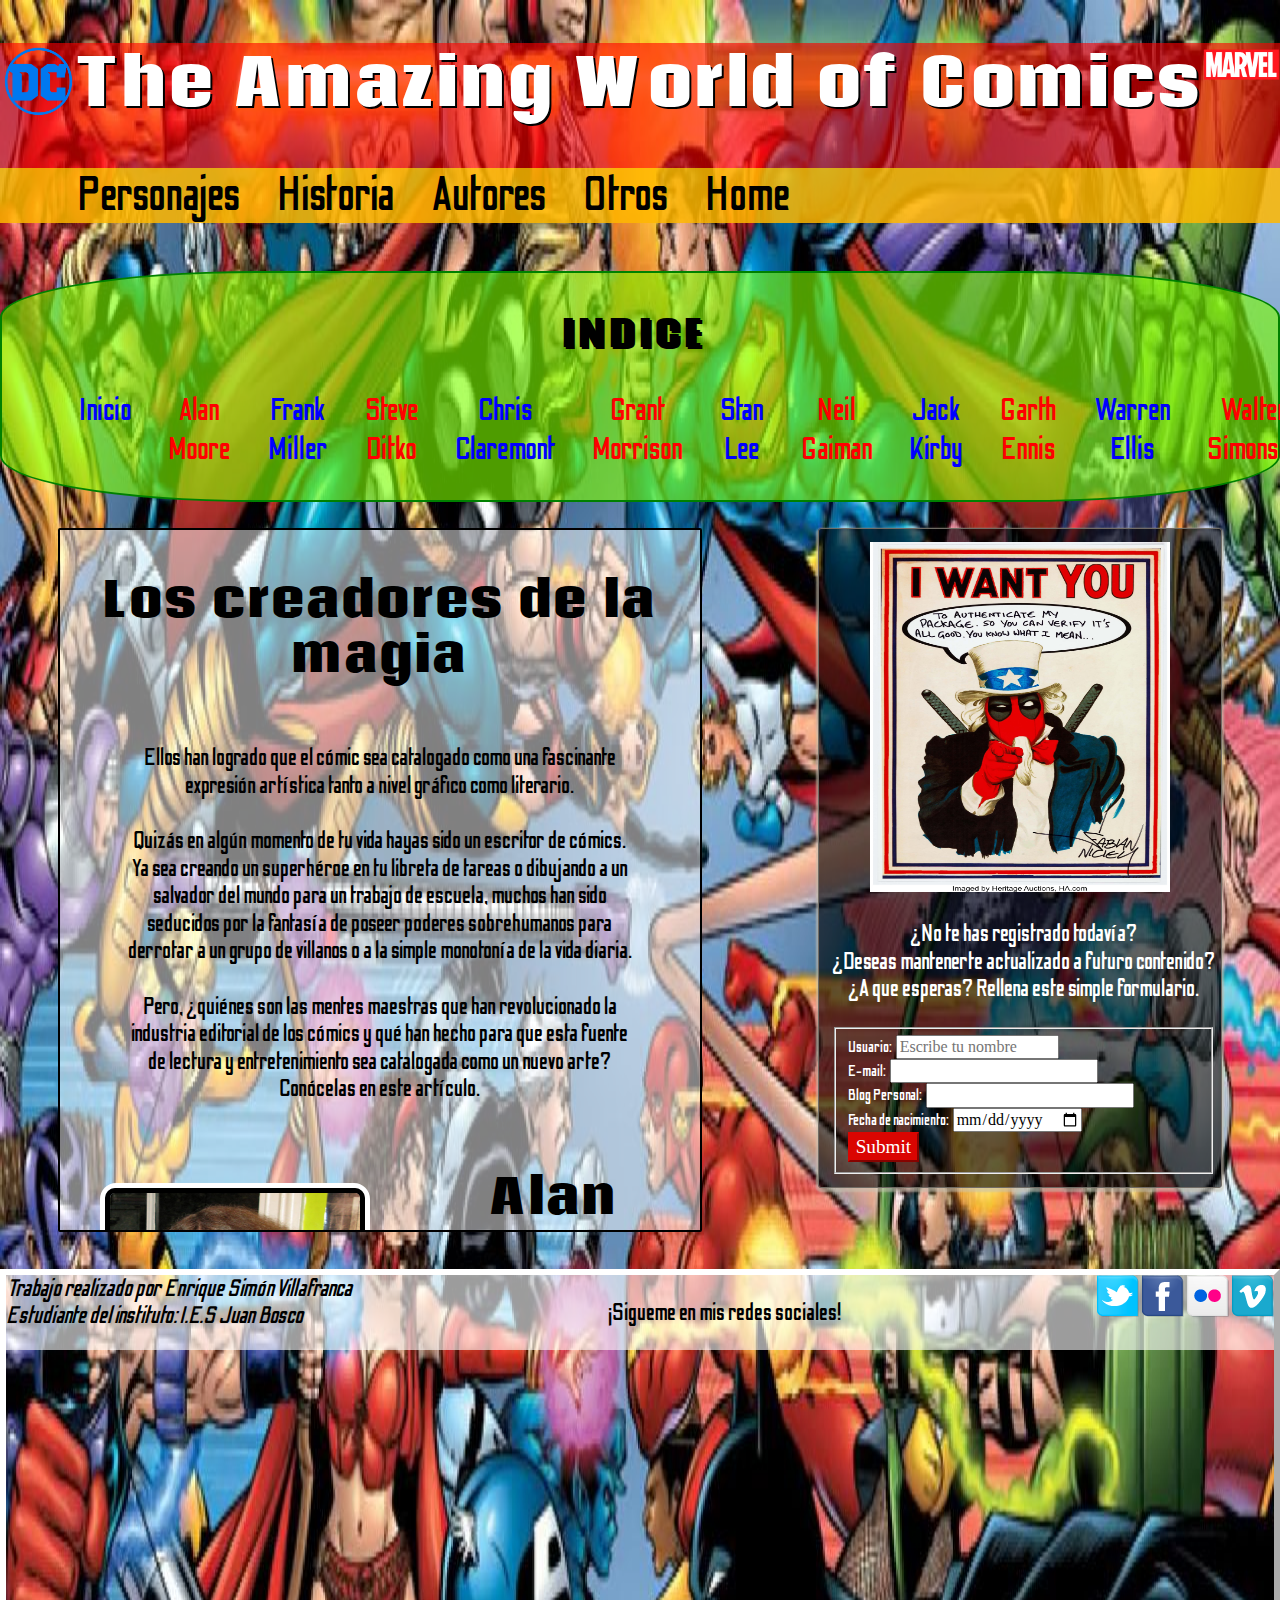
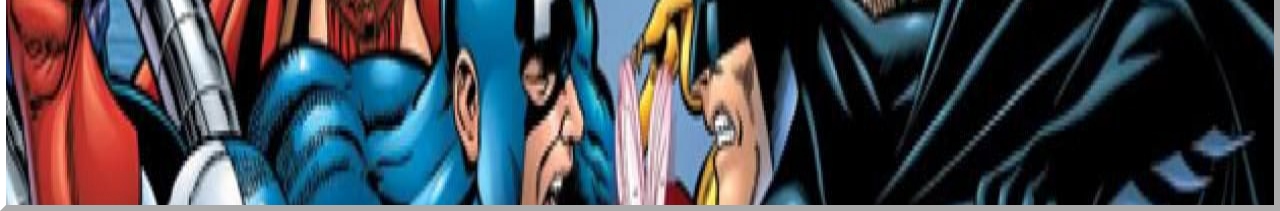
==== commit 644c1fe2: "Update autores.html" ====
--- a/paginas/autores.html
+++ b/paginas/autores.html
@@ -716,7 +716,7 @@
                 <img src="../imagenes/imagen_aside.jpeg" height="350px" width="300px">
                  <p>¿No te has registrado todavía? <br>
                      ¿Deseas mantenerte actualizado a futuro contenido? <br>
-                     ¿A que esperas? Rellena este simple formulario.
+                     ¿A que esperas? Rellena este simple formulario.</p>
  
                      <form action="mailto:enriquesv0612@hotmail.es" method="post">
                      <fieldset>
@@ -731,7 +731,7 @@
                      <input type="submit" name="Enviar Formulario" id="enviar"/>
                      </fieldset>
                      </form>
-                 </p>
+                 
              </aside>
         </nav>
         <br>
@@ -753,4 +753,4 @@
             <iframe src="https://www.google.com/maps/embed?pb=!1m18!1m12!1m3!1d3083.442200223974!2d-3.2240970843152015!3d39.391500725271676!2m3!1f0!2f0!3f0!3m2!1i1024!2i768!4f13.1!3m3!1m2!1s0xd69af036cec6af9%3A0x3cb32e283081ecee!2sIES%20Juan%20Bosco!5e0!3m2!1ses!2ses!4v1582967120006!5m2!1ses!2ses" width="100%" height="450" frameborder="0" style="border:0;" allowfullscreen=""></iframe>
         </footer>
 </body>
-</html>+</html>
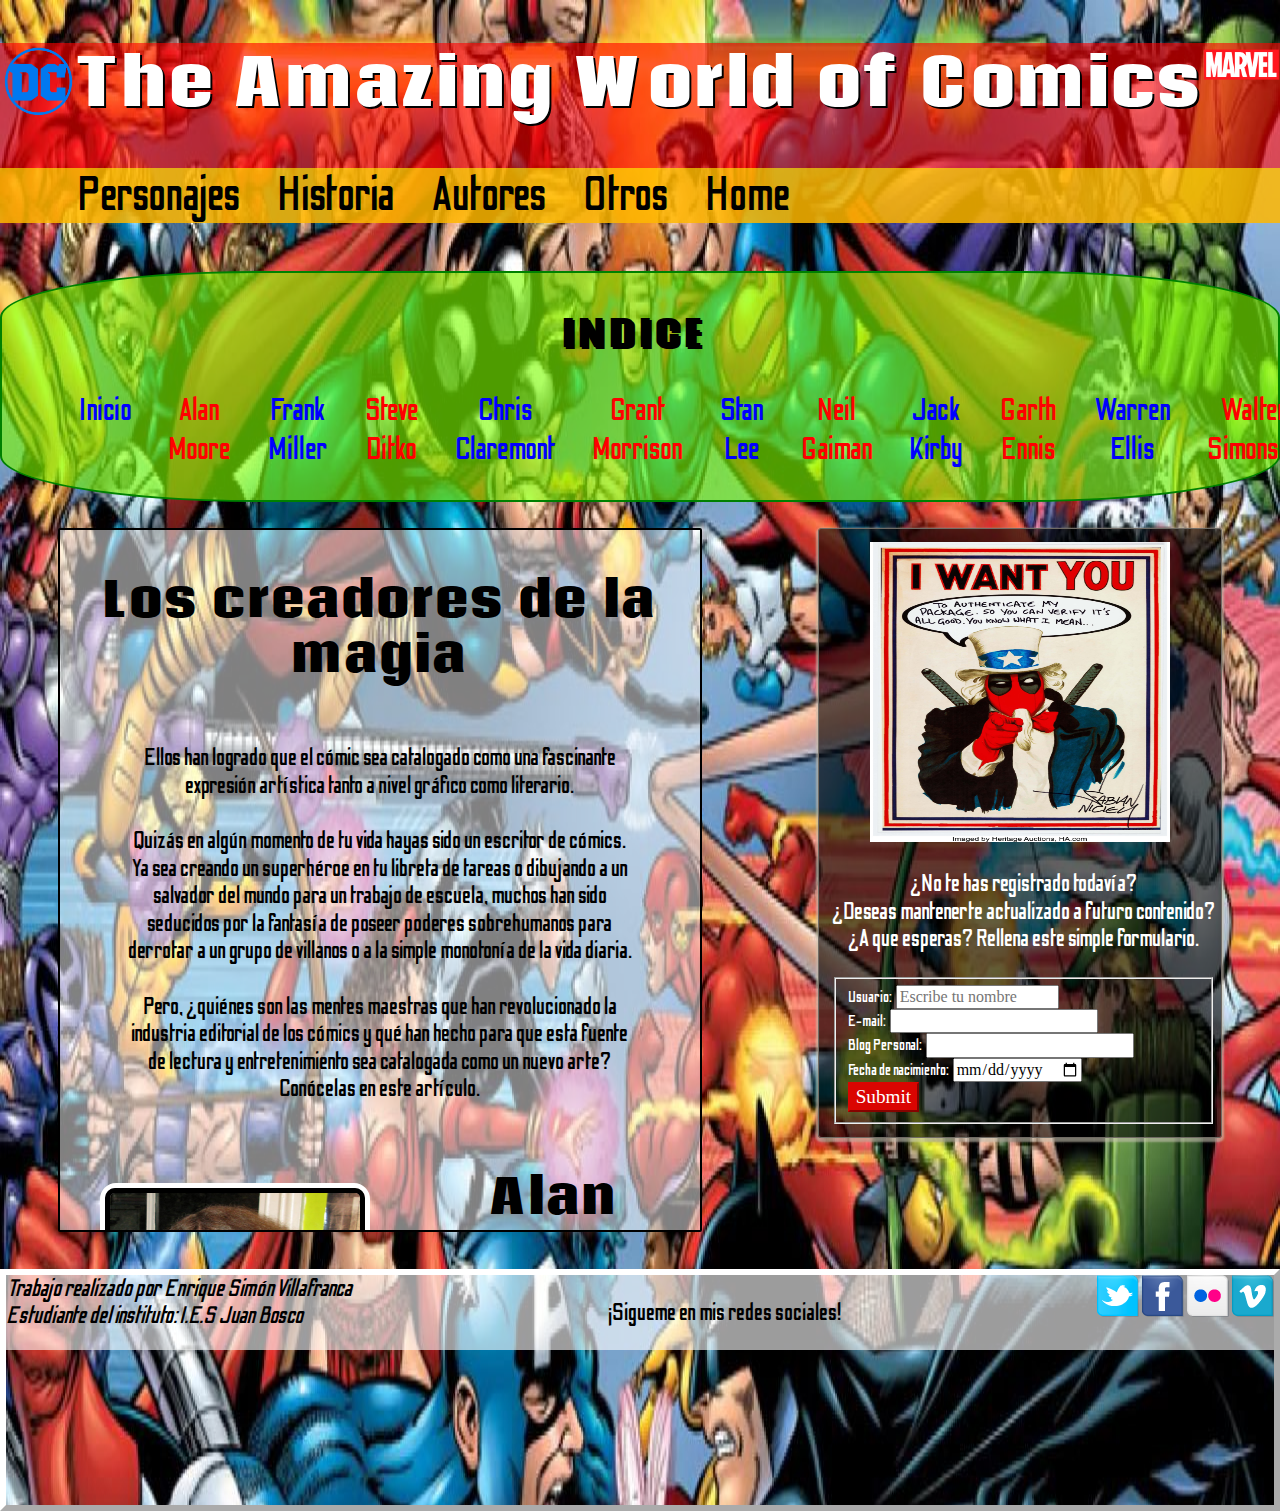
==== commit 705d2380: "Add files via upload" ====
--- a/paginas/autores.html
+++ b/paginas/autores.html
@@ -67,7 +67,7 @@
                 sea catalogada como un nuevo arte? Conócelas en este artículo.
             </p>
                 <figure class="foto">
-                    <img src="../imagenes/Alan_Moore.jpg" alt="Alan" class="fAllan" height="250px" width="250px">
+                    <img src="../imagenes/Alan_Moore.jpg" alt="Alan" class="fAllan">
                 </figure>
                 
                 <h2 id="2">Alan Moore</h2>
@@ -311,7 +311,7 @@
                 </p>
 
                 <figure class="foto">
-                    <img src="../imagenes/FrankMiller.jpg" alt="Frank" class="fFrank" height="250px" width="250px">
+                    <img src="../imagenes/FrankMiller.jpg" alt="Frank" class="fFrank">
                 </figure>
                 <h2 id="3">Frank Miller</h2>
                 <p>
@@ -338,7 +338,7 @@
                 </p>
 
                 <figure class="foto">
-                    <img src="../imagenes/Steve_Ditko.jpg" alt="Steve" class="fSteve" height="250px" width="250px">
+                    <img src="../imagenes/Steve_Ditko.jpg" alt="Steve" class="fSteve">
                 </figure>
                 <h2 id="4">Steve Ditko</h2>
                 <p>
@@ -374,7 +374,7 @@
                 </p>
                 
                 <figure class="foto">
-                    <img src="../imagenes/Chris_Claremont.jpg" alt="Chris" class="fChris" height="250px" width="250px">
+                    <img src="../imagenes/Chris_Claremont.jpg" alt="Chris" class="fChris">
                 </figure>
                 <h2 id="5">Chris Claremont</h2>
                 <p>
@@ -402,7 +402,7 @@
                 </p>
 
                 <figure class="foto">
-                    <img src="../imagenes/Grant_Morrison.png" alt="Grant" class="fGrant" height="250px" width="250px">
+                    <img src="../imagenes/Grant_Morrison.png" alt="Grant" class="fGrant">
                 </figure>
                 <h2 id="6">Grant Morrison</h2>
                 <p>
@@ -426,7 +426,7 @@
                 </p>
 
                 <figure class="foto">
-                    <img src="../imagenes/stan-lee.jpg" alt="Stan" class="fStan" height="250px" width="250px">
+                    <img src="../imagenes/stan-lee.jpg" alt="Stan" class="fStan">
                 </figure>
                 <h2 id="7">Stan Lee</h2>
                 <p>
@@ -473,7 +473,7 @@
                 </p>
 
                 <figure class="foto">
-                    <img src="../imagenes/Gaiman.jpg" alt="Neil" class="fNeil" height="250px" width="250px">
+                    <img src="../imagenes/Gaiman.jpg" alt="Neil" class="fNeil">
                 </figure>
                 <h2 id="8">Neil Gaiman</h2>
                 <p>
@@ -514,7 +514,7 @@
                 </p>
 
                 <figure class="foto">
-                    <img src="../imagenes/Jack-Kirby.jpg" alt="Jack" class="fJack" height="250px" width="250px">
+                    <img src="../imagenes/Jack-Kirby.jpg" alt="Jack" class="fJack">
                 </figure>
                 <h2 id="9">Jack Kirby</h2>
                 <p>
@@ -551,7 +551,7 @@
                 </p>
 
                 <figure class="foto">
-                    <img src="../imagenes/Garth_Ennis.jpg" alt="Garth" class="fGarth" height="250px" width="250px">
+                    <img src="../imagenes/Garth_Ennis.jpg" alt="Garth" class="fGarth">
                 </figure>
                 <h2 id="10">Garth Ennis</h2>
                 <p>
@@ -602,7 +602,7 @@
                 </p>
 
                 <figure class="foto">
-                    <img src="../imagenes/Warren_Elli.jpg" alt="Warren" class="fWarren" height="250px" width="250px">
+                    <img src="../imagenes/Warren_Elli.jpg" alt="Warren" class="fWarren">
                 </figure>
                 <h2 id="11">Warren Ellis</h2>
                 <p>
@@ -674,7 +674,7 @@
                 </p>
 
                 <figure class="foto">
-                    <img src="../imagenes/WalterSimonson.jpg" alt="Walter" class="fWalter" height="250px" width="250px">
+                    <img src="../imagenes/WalterSimonson.jpg" alt="Walter" class="fWalter">
                 </figure>
                 <h2 id="12">Walter Simonson</h2>
                 <p>
@@ -713,23 +713,27 @@
 
             </article>
             <aside>
-                <img src="../imagenes/imagen_aside.jpeg" height="350px" width="300px">
+                <img src="../imagenes/imagen_aside.jpeg" alt="img_aside">
                  <p>¿No te has registrado todavía? <br>
                      ¿Deseas mantenerte actualizado a futuro contenido? <br>
                      ¿A que esperas? Rellena este simple formulario.</p>
  
                      <form action="mailto:enriquesv0612@hotmail.es" method="post">
-                     <fieldset>
-                     <label for="user">Usuario:</label>
-                         <input type="texto" name="user" id="user" size="15" value="" placeholder="Escribe tu nombre" pattern="[A-Za-z0-9 ]{1,15}" required="required"/> <br/>
-                     <label id="email">E-mail:</label>
-                         <input type="email" name="control_email" id="email" required="required"> </br>
-                     <label>Blog Personal:</label>
-                         <input type="url" name="control_url" id="url"> </br>
-                     <label>Fecha de nacimiento:</label>
-                         <input type="date" name="control_fechnac"> </br>
-                     <input type="submit" name="Enviar Formulario" id="enviar"/>
-                     </fieldset>
+                        <fieldset>
+                            <label for="user">Usuario:</label>
+                                <input type="text" name="user" id="user" size="15" value="" placeholder="Escribe tu nombre" pattern="[A-Za-z0-9 ]{1,15}" required="required"/>
+                                <br/>
+                            <label id="email">E-mail:</label>
+                                <input type="email" name="control_email" id="em" required="required">
+                               <br/>
+                            <label>Blog Personal:</label>
+                                <input type="url" name="control_url" id="url">
+                                <br/>
+                            <label>Fecha de nacimiento:</label>
+                                <input type="date" name="control_fechnac">
+                                <br/>
+                            <input type="submit" name="Enviar Formulario" id="enviar"/>
+                            </fieldset>
                      </form>
                  
              </aside>
@@ -737,20 +741,20 @@
         <br>
         <br>
         <footer>
-            <span id="informacion">
+            <div id="informacion">
             <address>Trabajo realizado por Enrique Simón Villafranca <br>
                 Estudiante del instituto: <a href="http://www.iesjuanbosco.es/"><cite>I.E.S Juan Bosco</cite></a>
             </address>
 
                <p>¡Sigueme en mis redes sociales!</p>
-               <span>
+               <div>
                 <a href="https://twitter.com/?lang=es"><img src="../imagenes/twitter.png" alt="twitter"></a>
                 <a href="https://www.facebook.com/"><img src="../imagenes/facebook.png" alt="facebook"></a>
                 <a href="https://www.flickr.com/"><img src="../imagenes/flickr.png" alt="flickr"></a>
                 <a href="https://vimeo.com/es"><img src="../imagenes/vimeo.png" alt="vimeo"></a>
-               </span>
-            </span>
-            <iframe src="https://www.google.com/maps/embed?pb=!1m18!1m12!1m3!1d3083.442200223974!2d-3.2240970843152015!3d39.391500725271676!2m3!1f0!2f0!3f0!3m2!1i1024!2i768!4f13.1!3m3!1m2!1s0xd69af036cec6af9%3A0x3cb32e283081ecee!2sIES%20Juan%20Bosco!5e0!3m2!1ses!2ses!4v1582967120006!5m2!1ses!2ses" width="100%" height="450" frameborder="0" style="border:0;" allowfullscreen=""></iframe>
+               </div>
+            </div>
+            <iframe src="https://www.google.com/maps/embed?pb=!1m18!1m12!1m3!1d3083.442200223974!2d-3.2240970843152015!3d39.391500725271676!2m3!1f0!2f0!3f0!3m2!1i1024!2i768!4f13.1!3m3!1m2!1s0xd69af036cec6af9%3A0x3cb32e283081ecee!2sIES%20Juan%20Bosco!5e0!3m2!1ses!2ses!4v1582967120006!5m2!1ses!2ses" style="border:0;" allowfullscreen=""></iframe>
         </footer>
 </body>
-</html>
+</html>--- a/css/css.css
+++ b/css/css.css
@@ -194,26 +194,6 @@
 
 #menu > li > ul > li:hover{
     background-color: blue;
-}
-
-/* FONDO */
-
-#fondoDC{
-    height: 100%;
-    width: 50%;
-    background-repeat: no-repeat;
-    float: left;
-    left: 0%;
-    top: 30%;
-    z-index: 2;
-}
-
-#fondoMarvel{
-    background-repeat: no-repeat;
-    float: right;
-    right: 0%;
-    top: 30%;
-    z-index: 2;
 }
 
 
@@ -257,6 +237,10 @@
     font-size: 150%;
 }
 
+#articulo_principal > img{
+    width: 100%;
+}
+
 #no_home{
     margin-top: 2%;
     overflow: scroll;
@@ -265,6 +249,13 @@
 
 #no_home > video{
     margin-top: 2%;
+    width: 70%;
+    height: 70%;
+}
+
+#no_home > img{
+    height: 50%;
+    width: 80%;
 }
 
 article > h3{
@@ -278,9 +269,14 @@
     font-size: 150%;
 }
 
+.fotosPersonajes{
+    height: 50%;
+    width: 100%;
+}
+
 /* INDICE */
 
-div{
+#indice{
     background-color: rgba(128, 255, 0, 0.610);
     font-size: 2rem;
     text-align: center;
@@ -289,29 +285,29 @@
     border: 2px solid green;
 }
 
-div > ul{
+#indice > ul{
     list-style: none;
     display: flex;
 }
 
-div > ul > li{
+#indice > ul > li{
     margin-left: 3%;
 }
 
-div > ul > li > a{
-    font-family: 'Odibee_Sans';
-}
-
-div > h3{
+#indice > ul > li > a{
+    font-family: 'Odibee_Sans';
+}
+
+#indice > h3{
     font-family: 'Coda_Caption';
     text-shadow: 2px 2px black;
 }
 
-div > ul > li:nth-of-type(2n+1) > a{
+#indice > ul > li:nth-of-type(2n+1) > a{
     color: blue;
 }
 
-div > ul > li:nth-of-type(2n) > a{
+#indice > ul > li:nth-of-type(2n) > a{
     color: red;
 }
 
@@ -326,67 +322,89 @@
 .fAllan{
 	border: 5px solid black;
 	border-radius: 10px;
-	float: left;
+    float: left;
+    height: 250px;
+    width: 250px;
 }
 
 .fFrank{
 	border: 5px solid black;
 	border-radius: 10px;
-	float: left;
+    float: left;
+    height: 250px;
+    width: 250px;
 }
 
 .fSteve{
 	border: 5px solid black;
 	border-radius: 10px;
-	float: left;
+    float: left;
+    height: 250px;
+    width: 250px;
 }
 
 .fChris{
 	border: 5px solid black;
 	border-radius: 10px;
-	float: left;
+    float: left;
+    height: 250px;
+    width: 250px;
 }
 
 .fGrant{
 	border: 5px solid black;
 	border-radius: 10px;
-	float: left;
+    float: left;
+    height: 250px;
+    width: 250px;
 }
 
 .fStan{
 	border: 5px solid black;
 	border-radius: 10px;
-	float: left;
+    float: left;
+    height: 250px;
+    width: 250px;
 }
 
 .fNeil{
 	border: 5px solid black;
 	border-radius: 10px;
-	float: left;
+    float: left;
+    height: 250px;
+    width: 250px;
 }
 
 .fJack{
 	border: 5px solid black;
 	border-radius: 10px;
-	float: left;
+    float: left;
+    height: 250px;
+    width: 250px;
 }
 
 .fGarth{
 	border: 5px solid black;
 	border-radius: 10px;
-	float: left;
+    float: left;
+    height: 250px;
+    width: 250px;
 }
 
 .fWarren{
 	border: 5px solid black;
 	border-radius: 10px;
-	float: left;
+    float: left;
+    height: 250px;
+    width: 250px;
 }
 
 .fWalter{
 	border: 5px solid black;
 	border-radius: 10px;
-	float: left;
+    float: left;
+    height: 250px;
+    width: 250px;
 }
 
 /* ASIDE */
@@ -405,6 +423,8 @@
 aside > img{
     position: relative;
     left: 10%;
+    height: 300px;
+    width: 300px;
 }
 
 aside > p{
@@ -433,10 +453,17 @@
     border: 6px outset white;
 }
 
-#informacion{
+footer > div{
     background-color: rgba(255, 255, 255, 0.610);
     font-family: 'Odibee_Sans';
     font-size: 150%;
     display: flex;
     justify-content: space-between;
+}
+
+/* MAPA */
+
+iframe{
+    height: 450;
+    width: 100%;
 }